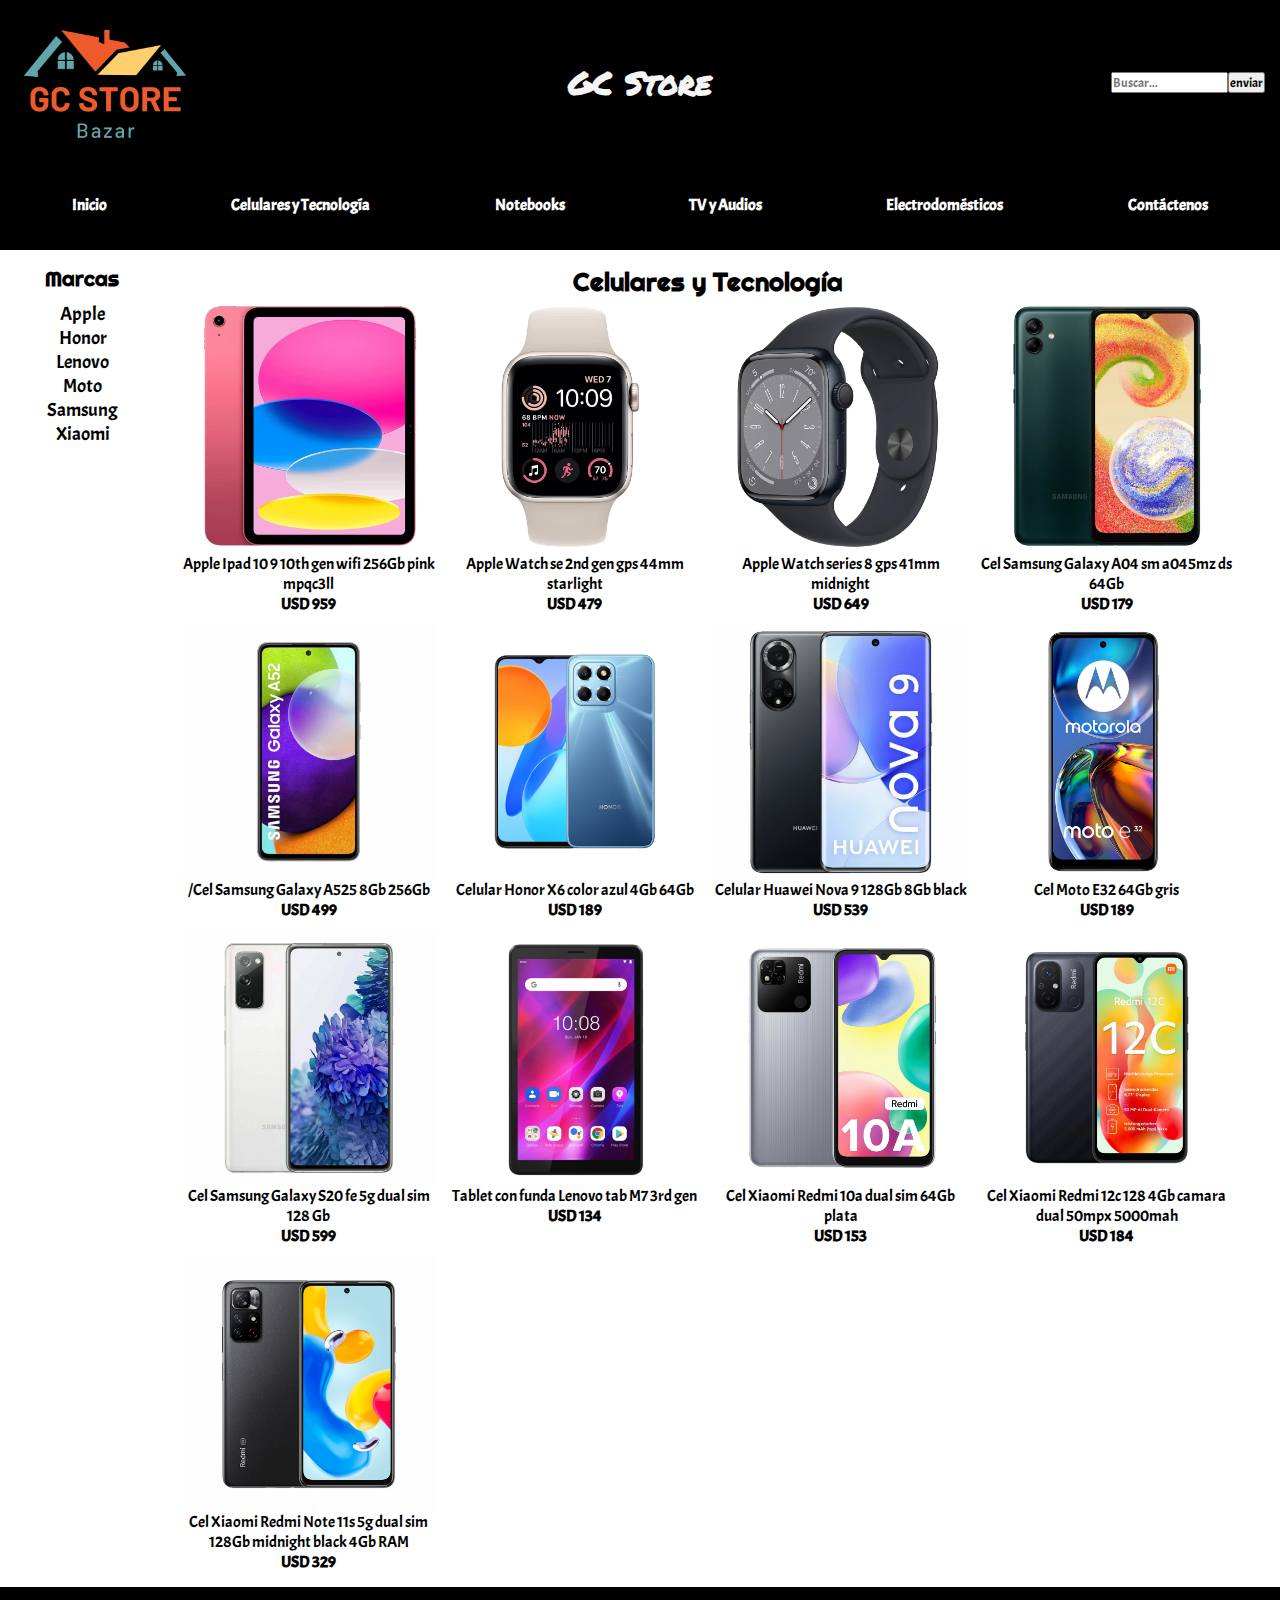
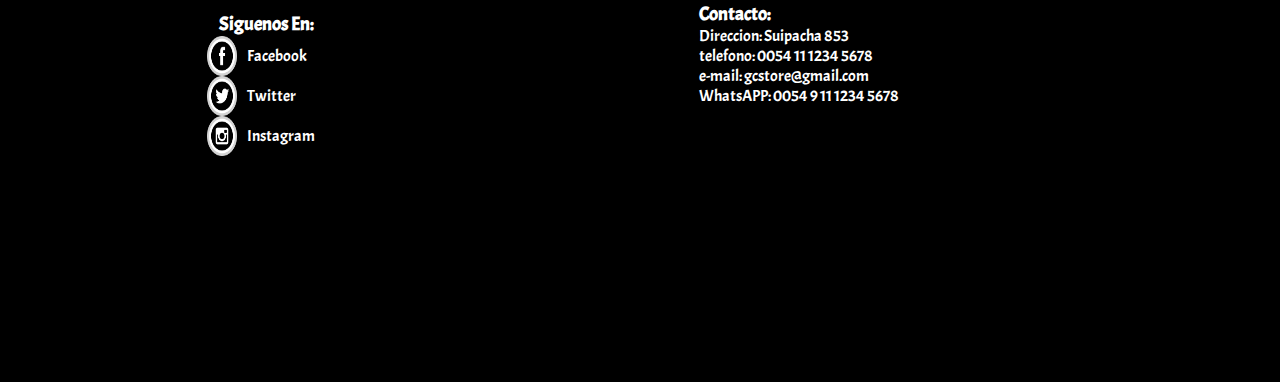
==== pages/cel-y-tec.html @ 78a89770 "Se agregan los Title y los meta description a cada pagina" ====
<!DOCTYPE html>
<html lang="en">

<head>
    <meta charset="UTF-8">
    <meta http-equiv="X-UA-Compatible" content="IE=edge">
    <meta name="viewport" content="width=device-width, initial-scale=1.0">
    <title>GC Store - Celulares y Tecnología para todos los gustos</title>
    <meta name="description" content="Contamos con un amplio catalogo de celulares, Tablets y Smart Watch. Enviamos a todo el País. Tecnología con garantía.">
    <link rel="stylesheet" href="../css/styles.css">
    <link href="https://unpkg.com/aos@2.3.1/dist/aos.css" rel="stylesheet">
</head>

<body>
    <header class="header">
        <figure >
            <img class="header__logo" src="../img/logo-gcstore.png" alt="Logo GC Store">
        </figure>
        <div class="header__titulo-principal">
            <h1>GC Store</h1>
        </div>
        <form class="header__form" action="">
            <input class="header__form-search" type="search" placeholder="Buscar...">
            <input class="header__form-submit-search" type="submit" value="enviar">
        </form>
        <nav class="header__nav">
            <ul class="header__nav-list-nav">
                <li><a href="../index.html">Inicio</a></li>
                <li><a href="./cel-y-tec.html">Celulares y Tecnología</a></li>
                <li><a href="./notebooks.html">Notebooks</a></li>
                <li><a href="./tv-audio-video.html">TV y Audios</a></li>
                <li><a href="./electrodomesticos.html">Electrodomésticos</a></li>
                <li><a href="./contactenos.html">Contáctenos</a></li>
            </ul>
        </nav>
    </header>

    <main class="main-pages">
        <section class="main-pages__marcas">
            <h2 class="main-pages__marcas-h2">Marcas</h2>
            <ul class="main-pages__marcas-items">
                <li>Apple</li>
                <li>Honor</li>
                <li>Lenovo</li>
                <li>Moto</li>
                <li>Samsung</li>
                <li>Xiaomi</li>
            </ul>
        </section>
        <section class="main-pages__productos">
            <h2 class="main-pages__productos-h2">Celulares y Tecnología</h2>
            <div class="main-pages__productos-contenedor-figuras">
                <div class="ofertas-seccion__tarjeta">
                    <img src="../img/cel-tecno/apple-ipad-10-9-10th-gen-wifi-256gb-pink-mpqc3ll-a-apple-ipad-10-9-10th-gen-wifi-256gb-pink-mpqc3ll-a-959.webp"
                        alt="apple-ipad-10-9-10th-gen-wifi-256gb-pink-mpqc3ll">
                    <p>Apple Ipad 10 9 10th gen wifi 256Gb pink mpqc3ll</p>
                    <p><strong>USD 959</strong></p>
                </div>
                <div class="ofertas-seccion__tarjeta">
                    <img src="../img/cel-tecno/apple-watch-se-2nd-gen-gps-44mm-starlight-aluminum-case-mnte3lla-apple-watch-se-2nd-gen-gps-44mm-starlight-aluminum-case-mnte3lla-479.webp"
                        alt="apple-watch-se-2nd-gen-gps-44mm-starlight">
                    <p>Apple Watch se 2nd gen gps 44mm starlight</p>
                    <p><strong>USD 479</strong></p>
                </div>
                <div class="ofertas-seccion__tarjeta">
                    <img src="../img/cel-tecno/apple-watch-series-8-gps-41mm-midnight-aluminum-case-mnu73-mnu83-apple-watch-series-8-gps-41mm-midnight-aluminum-case-mnu73-mnu83-649.webp"
                        alt="apple-watch-series-8-gps-41mm-midnight">
                    <p>Apple Watch series 8 gps 41mm midnight</p>
                    <p><strong>USD 649</strong></p>
                </div>
                <div class="ofertas-seccion__tarjeta">
                    <img src="../img/cel-tecno/cel-samsung-galaxy-a04-sm-a045mz-ds-64gb-green-cel-samsung-galaxy-a04-sm-a045mz-ds-64gb-green-179.webp"
                        alt="cel-samsung-galaxy-a04-sm-a045mz-ds-64gb">
                    <p>Cel Samsung Galaxy A04 sm a045mz ds 64Gb</p>
                    <p><strong>USD 179</strong></p>
                </div>
                <div class="ofertas-seccion__tarjeta">
                    <img src="../img/cel-tecno/cel-samsung-galaxy-a525-8gb-256gb-ds-white-cel-samsung-galaxy-a525-8gb-256gb-ds-white-499.webp"
                        alt="/cel-samsung-galaxy-a525-8gb-256gb">
                    <p>/Cel Samsung Galaxy A525 8Gb 256Gb</p>
                    <p><strong>USD 499</strong></p>
                </div>
                <div class="ofertas-seccion__tarjeta">
                    <img src="../img/cel-tecno/celular-honor-x6-color-azul-4gb-64gb-celular-honor-x6-color-azul-4gb-64gb-189.webp"
                        alt="celular-honor-x6-color-azul-4gb-64gb">
                    <p>Celular Honor X6 color azul 4Gb 64Gb</p>
                    <p><strong>USD 189</strong></p>
                </div>
                <div class="ofertas-seccion__tarjeta">
                    <img src="../img/cel-tecno/celular-huawei-nova-9-128gb-8gb-black-celular-huawei-nova-9-128gb-8gb-black-539.webp"
                        alt="celular-huawei-nova-9-128gb-8gb-black">
                    <p>Celular Huawei Nova 9 128Gb 8Gb black</p>
                    <p><strong>USD 539</strong></p>
                </div>
                <div class="ofertas-seccion__tarjeta">
                    <img src="../img/cel-tecno/moto-e32-64-gb-gris-4-gb-ram-moto-e32-64-gb-gris-4-gb-ram-189.webp"
                        alt="moto-e32-64-gb-gris">
                    <p>Cel Moto E32 64Gb gris</p>
                    <p><strong>USD 189</strong></p>
                </div>
                <div class="ofertas-seccion__tarjeta">
                    <img src="../img/cel-tecno/samsung-galaxy-s20-fe-5g-dual-sim-128-gb-cloud-white-6-gb-ram-samsung-galaxy-s20-fe-5g-dual-sim-128-gb-cloud-white-6-gb-ram-599.webp"
                        alt="samsung-galaxy-s20-fe-5g-dual-sim-128-gb">
                    <p>Cel Samsung Galaxy S20 fe 5g dual sim 128 Gb</p>
                    <p><strong>USD 599</strong></p>
                </div>
                <div class="ofertas-seccion__tarjeta">
                    <img src="../img/cel-tecno/tablet-con-funda-lenovo-tab-m7-3rd-gen-tb-7306f-7-32gb-iron-gray-2gb-tablet-con-funda-lenovo-tab-m7-3rd-gen-tb-7306f-7-32gb-iron-gray-2gb-134.webp"
                        alt="tablet-con-funda-lenovo-tab-m7-3rd-gen">
                    <p>Tablet con funda Lenovo tab M7 3rd gen</p>
                    <p><strong>USD 134</strong></p>
                </div>
                <div class="ofertas-seccion__tarjeta">
                    <img src="../img/cel-tecno/xiaomi-redmi-10a-dual-sim-64-gb-plata-cromada-3-gb-ram-xiaomi-redmi-10a-dual-sim-64-gb-plata-cromada-3-gb-ram-153.webp"
                        alt="xiaomi-redmi-10a-dual-sim-64-gb-plata">
                    <p>Cel Xiaomi Redmi 10a dual sim 64Gb plata</p>
                    <p><strong>USD 153</strong></p>
                </div>
                <div class="ofertas-seccion__tarjeta">
                    <img src="../img/cel-tecno/xiaomi-redmi-12c-128-4-gb-camara-dual-50-mpx-5000-mah-gris-xiaomi-redmi-12c-128-4-gb-camara-dual-50-mpx-5000-mah-gris-184.jpg"
                        alt="xiaomi-redmi-12c-128-4-gb-camara-dual-50-mpx-5000-mah">
                    <p>Cel Xiaomi Redmi 12c 128 4Gb camara dual 50mpx 5000mah</p>
                    <p><strong>USD 184</strong></p>
                </div>
                <div class="ofertas-seccion__tarjeta">
                    <img src="../img/cel-tecno/xiaomi-redmi-note-11s-5g-dual-sim-128-gb-midnight-black-4-gb-ram-xiaomi-redmi-note-11s-5g-dual-sim-128-gb-midnight-black-4-gb-ram-329.webp"
                        alt="xiaomi-redmi-note-11s-5g-dual-sim-128-gb-midnight-black-4-gb-ram">
                    <p>Cel Xiaomi Redmi Note 11s 5g dual sim 128Gb midnight black 4Gb RAM</p>
                    <p><strong>USD 329</strong></p>
                </div>
            </div>
        </section>
    </main>

    <footer class="footer">
        <div class="footer__contenedor-redes">
            <h3>Siguenos En:</h3>
            <ul>
                <li><img src="../img/fb_icon-icons.com_65434.png" alt="facebook-icon"><a href="">Facebook</a></li>
                <li><img src="../img/social_media_logo_twitter_icon-icons.com_59061.png" alt="facebook-icon"><a
                        href="">Twitter</a></li>
                <li><img src="../img/social_media_logo_instagram_icon-icons.com_59062.png" alt="facebook-icon"><a
                        href="">Instagram</a></li>
            </ul>
        </div>

        <div class="footer__contacto">
            <h3>Contacto:</h3>
            <div class="footer__contacto__contenedor">
                <ul>
                    <li>Direccion: Suipacha 853</li>
                    <li>telefono: 0054 11 1234 5678 </li>
                    <li>e-mail: gcstore@gmail.com</li>
                    <li>WhatsAPP: 0054 9 11 1234 5678 </li>
                </ul>
                <iframe class="footer__contacto-iframe-gmaps"
                    src="https://www.google.com/maps/embed?pb=!1m18!1m12!1m3!1d11045.826780831363!2d-58.38901411533874!3d-34.60557881953259!2m3!1f0!2f0!3f0!3m2!1i1024!2i768!4f13.1!3m3!1m2!1s0x95bccac9b6e2e197%3A0x750fd7bfead405ed!2sSuipacha%20853%2C%20C1008AAQ%20CABA%2C%20Argentina!5e0!3m2!1ses-419!2suy!4v1678734694601!5m2!1ses-419!2suy"
                    width="600" height="450" style="border:0;" allowfullscreen="" loading="lazy"
                    referrerpolicy="no-referrer-when-downgrade"></iframe>
            </div>
        </div>

    </footer>
    <script src="https://unpkg.com/aos@2.3.1/dist/aos.js"></script>
    <script>
        AOS.init();
    </script>
</body>

</html>
---- css/styles.css ----
* {
  margin: 0;
  padding: 0;
  box-sizing: border-box;
  /* toda la caja con el padding y el borde forma parte de ese 100% */
}

a {
  text-decoration: none;
}

ul,
ol {
  list-style-type: none;
}

@font-face {
  font-family: "acme";
  src: url("../fonts/Acme/Acme-Regular.ttf");
}
@font-face {
  font-family: "permanentmaker";
  src: url("../fonts/Permanent_Marker/PermanentMarker-Regular.ttf");
}
@font-face {
  font-family: "righteos";
  src: url("../fonts/Righteous/Righteous-Regular.ttf");
}
* {
  font-family: "acme", "Lucida Sans Regular", "Lucida Grande", "Lucida Sans Unicode", Geneva, Verdana, sans-serif;
}

.header {
  background-color: rgb(0, 0, 0);
  padding-top: 15px;
  padding-left: 15px;
  padding-right: 15px;
  color: whitesmoke;
  /* padding-bottom: none; */
}
.header__titulo-principal h1 {
  color: whitesmoke;
  font-family: permanentmaker, "Lucida Sans Regular", "Lucida Grande", "Lucida Sans Unicode", Geneva, Verdana, sans-serif;
  font-size: 2rem;
  text-align: center;
}
.header__logo {
  display: none;
}
.header__nav-list-nav {
  display: flex;
  flex-direction: column;
  gap: 10px;
}
.header__nav-list-nav li {
  font-weight: bold;
  font-size: 1.2;
  text-align: center;
}
.header__nav-list-nav li a {
  text-decoration: none;
  color: white;
}
.header__form {
  display: none;
}

@media (min-width: 576px) {
  .header {
    display: grid;
    grid-template-columns: 1fr 1fr 1fr;
    grid-template-rows: 15vh 10vh;
    grid-gap: 10px;
    align-items: center;
  }
  .header__logo {
    display: block;
    width: 20vh;
  }
  .header__form {
    display: flex;
    flex-direction: row;
    justify-content: end;
    align-items: center;
  }
  .header__nav-list-nav {
    display: flex;
    flex-direction: row;
    justify-content: space-around;
  }
  .header__nav {
    grid-column: span 3;
  }
}
.footer {
  display: flex;
  flex-direction: column;
  flex-wrap: wrap;
  justify-content: space-around;
  background-color: black;
  padding: 15px;
}
.footer__contacto {
  display: flex;
  flex-direction: column;
  color: white;
  text-align: left;
}
.footer__contacto-h3 {
  text-align: center;
}
.footer__contacto-contenedor {
  display: flex;
  flex-direction: column;
  color: white;
  align-items: center;
  /* gap: 20px; */
}
.footer__contacto-iframe-gmaps {
  width: 80vw;
  height: 80vw;
  padding: 20px;
  align-items: center;
}
.footer__contenedor-redes {
  display: flex;
  flex-direction: column;
  padding: 10px;
  align-items: center;
}
.footer__contenedor-redes li {
  display: flex;
  flex-direction: row;
}
.footer__contenedor-redes li a {
  color: white;
  padding: 10px;
  text-decoration: none;
}
.footer__contenedor-redes h3 {
  color: white;
}
.footer__contenedor-redes img {
  width: 30px;
}

@media (min-width: 576px) {
  .footer {
    display: flex;
    flex-direction: row;
  }
  .footer__contacto-iframe-gmaps {
    width: 30vw;
    height: 20vw;
    padding: 20px;
    align-items: center;
  }
}
.ofertas-seccion__tarjeta {
  display: flex;
  flex-direction: column;
  justify-content: center;
  text-align: center;
}
.ofertas-seccion__tarjeta p {
  width: 60vw;
}
.ofertas-seccion__tarjeta img {
  width: 60vw;
}

@media (min-width: 576px) {
  .ofertas-seccion__tarjeta p {
    width: 30vw;
  }
  .ofertas-seccion__tarjeta img {
    width: 30vw;
  }
}
@media (min-width: 800px) {
  .ofertas-seccion__tarjeta p {
    width: 20vw;
  }
  .ofertas-seccion__tarjeta img {
    width: 20vw;
  }
}
/*----------------------------------------------BODY INDEX hasta 576px------------------------------------------------------ */
.main {
  padding: 15px;
}
.main__ofertas-section-h2 {
  font-family: righteos, "Lucida Sans Regular", "Lucida Grande", "Lucida Sans Unicode", Geneva, Verdana, sans-serif;
  text-align: center;
  justify-content: center;
  font-size: 1.5rem;
}
.main__ofertas-section__contenedor-fig-index {
  display: flex;
  flex-direction: column;
  /* justify-content: space-around; */
  align-items: center;
  gap: 10px;
  /*background-color: blue;*/
}
.main__nuestra-empresa {
  display: flex;
  flex-flow: column;
  align-items: center;
}
.main__nuestra-empresa h2 {
  font-family: righteos, "Lucida Sans Regular", "Lucida Grande", "Lucida Sans Unicode", Geneva, Verdana, sans-serif;
  padding-top: 10px;
  text-align: center;
  font-size: 1.5rem;
}
.main__nuestra-empresa p {
  width: 80vw;
}
.main__nuestra-empresa figure img {
  width: 80vw;
}

/*----------------------------------------------BODY INDEX de 576px hasta 800px------------------------------------------------------ */
@media (min-width: 576px) {
  .main__ofertas-section__contenedor-fig-index {
    display: grid;
    grid-template-areas: "ofertas-seccion__tarjeta ofertas-seccion__tarjeta" "ofertas-seccion__tarjeta ofertas-seccion__tarjeta";
    align-items: baseline;
    justify-content: center;
  }
}
/*----------------------------------------------BODY INDEX mas de 800px------------------------------------------------------ */
@media (min-width: 800px) {
  .main__ofertas-section__contenedor-fig-index {
    display: grid;
    grid-template-areas: "ofertas-seccion__tarjeta ofertas-seccion__tarjeta ofertas-seccion__tarjeta ofertas-seccion__tarjet";
    align-items: baseline;
    justify-content: center;
    padding-top: 10px;
  }
}
.main-pages {
  padding: 15px;
}
.main-pages__marcas {
  display: none;
}
.main-pages__marcas-h2 {
  font-family: righteos, "Lucida Sans Regular", "Lucida Grande", "Lucida Sans Unicode", Geneva, Verdana, sans-serif;
  text-align: center;
  font-size: 1.3rem;
}
.main-pages__marcas-items {
  text-align: center;
  padding: 0px;
  font-size: 1.2rem;
}
.main-pages__productos-h2 {
  font-family: righteos, "Lucida Sans Regular", "Lucida Grande", "Lucida Sans Unicode", Geneva, Verdana, sans-serif;
  text-align: center;
  font-size: 1.6rem;
}
.main-pages__productos-contenedor-figuras {
  display: flex;
  flex-direction: column;
  align-items: center;
  gap: 10px;
  /*background-color: blue;*/
}

@media (min-width: 576px) {
  .main-pages {
    display: grid;
    grid-template-areas: "main-pages__marcas main-pages__productos";
  }
  .main-pages__marcas {
    display: flex;
    flex-direction: column;
    align-items: center;
    gap: 10px;
    /*background-color: blue;*/
  }
  .main-pages__productos-contenedor-figuras {
    display: grid;
    grid-template-areas: "ofertas-seccion__tarjeta ofertas-seccion__tarjeta" "ofertas-seccion__tarjeta ofertas-seccion__tarjeta";
    align-items: baseline;
    justify-content: center;
  }
}
@media (min-width: 800px) {
  .main-pages__productos-contenedor-figuras {
    display: grid;
    grid-template-areas: "ofertas-seccion__tarjeta ofertas-seccion__tarjeta ofertas-seccion__tarjeta ofertas-seccion__tarjeta";
    align-items: baseline;
    justify-content: center;
  }
}
/*---------------------------------------BODY PAGE CONTACTENOS hasta 576px------------------------------------------- */
.main-contactenos {
  padding: 15px;
  display: flex;
  flex-direction: column;
  align-items: center;
}
.main-contactenos-h2 {
  font-family: righteos, "Lucida Sans Regular", "Lucida Grande", "Lucida Sans Unicode", Geneva, Verdana, sans-serif;
  text-align: center;
  font-size: 1.6rem;
}
.main-contactenos-form {
  gap: 10px;
  width: 60vw;
  border-radius: 20px;
  background-color: rgba(0, 0, 0, 0.2);
}
.main-contactenos-form-nombre-usuario {
  display: flex;
  flex-direction: row;
  padding: 10px;
  flex-wrap: wrap;
}
.main-contactenos-form-nombre-usuario input {
  max-width: 100%;
  width: 100%;
}
.main-contactenos-form-email-usuario {
  display: flex;
  flex-direction: row;
  padding: 10px;
  flex-wrap: wrap;
}
.main-contactenos-form-email-usuario input {
  max-width: 100%;
  width: 100%;
}
.main-contactenos-form-motivo-mensaje {
  display: flex;
  flex-direction: row;
  padding: 10px;
  flex-wrap: wrap;
}
.main-contactenos-form-mensaje-usuario {
  display: flex;
  flex-direction: row;
  flex-wrap: wrap;
  padding: 10px;
}
.main-contactenos-form-mensaje-usuario textarea {
  min-height: 100px;
  max-height: 200px;
  max-width: 100%;
  width: 100%;
}
.main-contactenos-form-sumit-reset {
  display: flex;
  flex-direction: row;
  padding: 10px;
  justify-content: space-around;
  flex-wrap: wrap;
}

@media (min-width: 800px) {
  /* -----------------------------------BODY PAGE CONTACTENOS------------------------------------------------ */
  .main__contactenos-form {
    gap: 10px;
    width: 40vw;
    border-radius: 20px;
    background-color: rgba(0, 0, 0, 0.2);
  }
}

/*# sourceMappingURL=styles.css.map */
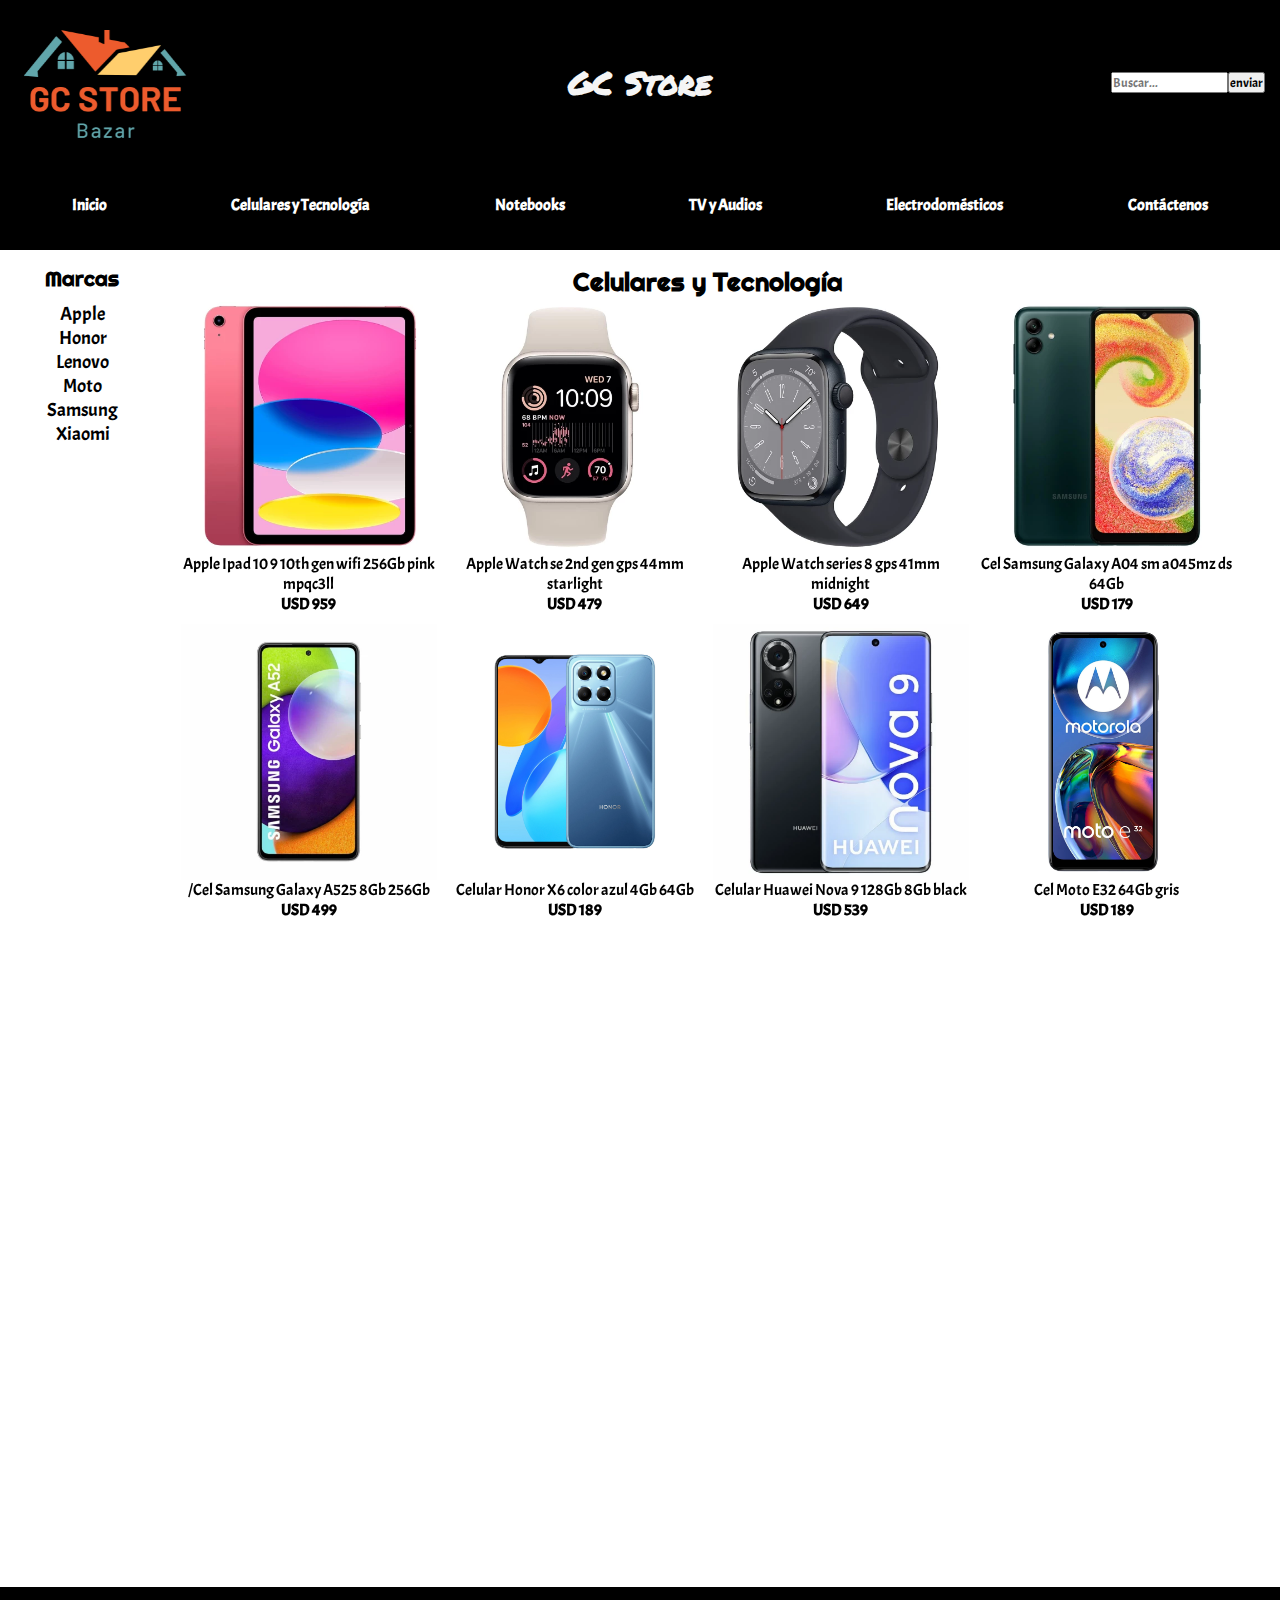
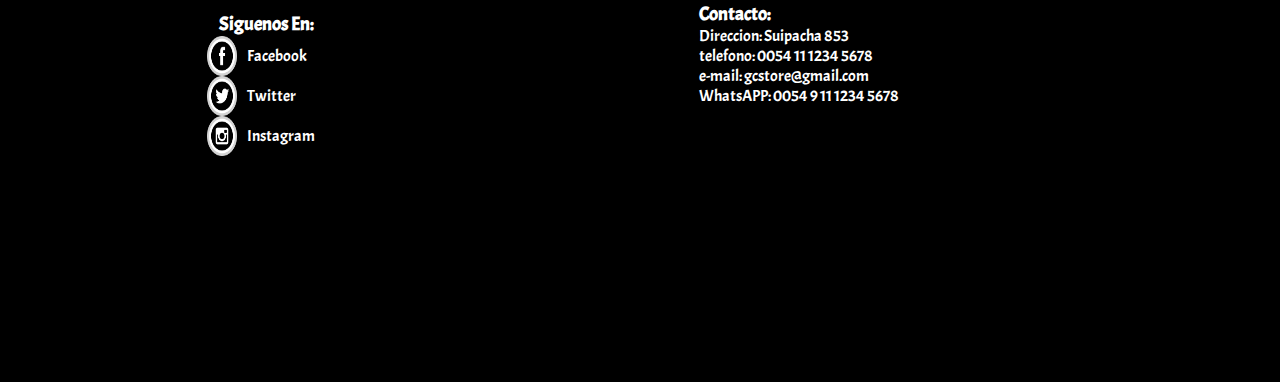
==== commit 3c16711c: "Agrego animaciones en las cards y el logo de las paginas" ====
--- a/pages/cel-y-tec.html
+++ b/pages/cel-y-tec.html
@@ -14,7 +14,8 @@
 <body>
     <header class="header">
         <figure >
-            <img class="header__logo" src="../img/logo-gcstore.png" alt="Logo GC Store">
+            <img data-aos="flip-left" data-aos-easing="ease-out-cubic" data-aos-duration="2000" class="header__logo"
+            src="../img/logo-gcstore.png" alt="Logo GC Store">
         </figure>
         <div class="header__titulo-principal">
             <h1>GC Store</h1>
@@ -50,79 +51,79 @@
         <section class="main-pages__productos">
             <h2 class="main-pages__productos-h2">Celulares y Tecnología</h2>
             <div class="main-pages__productos-contenedor-figuras">
-                <div class="ofertas-seccion__tarjeta">
+                <div data-aos="zoom-in" class="ofertas-seccion__tarjeta">
                     <img src="../img/cel-tecno/apple-ipad-10-9-10th-gen-wifi-256gb-pink-mpqc3ll-a-apple-ipad-10-9-10th-gen-wifi-256gb-pink-mpqc3ll-a-959.webp"
                         alt="apple-ipad-10-9-10th-gen-wifi-256gb-pink-mpqc3ll">
                     <p>Apple Ipad 10 9 10th gen wifi 256Gb pink mpqc3ll</p>
                     <p><strong>USD 959</strong></p>
                 </div>
-                <div class="ofertas-seccion__tarjeta">
+                <div data-aos="zoom-in" class="ofertas-seccion__tarjeta">
                     <img src="../img/cel-tecno/apple-watch-se-2nd-gen-gps-44mm-starlight-aluminum-case-mnte3lla-apple-watch-se-2nd-gen-gps-44mm-starlight-aluminum-case-mnte3lla-479.webp"
                         alt="apple-watch-se-2nd-gen-gps-44mm-starlight">
                     <p>Apple Watch se 2nd gen gps 44mm starlight</p>
                     <p><strong>USD 479</strong></p>
                 </div>
-                <div class="ofertas-seccion__tarjeta">
+                <div data-aos="zoom-in" class="ofertas-seccion__tarjeta">
                     <img src="../img/cel-tecno/apple-watch-series-8-gps-41mm-midnight-aluminum-case-mnu73-mnu83-apple-watch-series-8-gps-41mm-midnight-aluminum-case-mnu73-mnu83-649.webp"
                         alt="apple-watch-series-8-gps-41mm-midnight">
                     <p>Apple Watch series 8 gps 41mm midnight</p>
                     <p><strong>USD 649</strong></p>
                 </div>
-                <div class="ofertas-seccion__tarjeta">
+                <div data-aos="zoom-in" class="ofertas-seccion__tarjeta">
                     <img src="../img/cel-tecno/cel-samsung-galaxy-a04-sm-a045mz-ds-64gb-green-cel-samsung-galaxy-a04-sm-a045mz-ds-64gb-green-179.webp"
                         alt="cel-samsung-galaxy-a04-sm-a045mz-ds-64gb">
                     <p>Cel Samsung Galaxy A04 sm a045mz ds 64Gb</p>
                     <p><strong>USD 179</strong></p>
                 </div>
-                <div class="ofertas-seccion__tarjeta">
+                <div data-aos="zoom-in" class="ofertas-seccion__tarjeta">
                     <img src="../img/cel-tecno/cel-samsung-galaxy-a525-8gb-256gb-ds-white-cel-samsung-galaxy-a525-8gb-256gb-ds-white-499.webp"
                         alt="/cel-samsung-galaxy-a525-8gb-256gb">
                     <p>/Cel Samsung Galaxy A525 8Gb 256Gb</p>
                     <p><strong>USD 499</strong></p>
                 </div>
-                <div class="ofertas-seccion__tarjeta">
+                <div data-aos="zoom-in" class="ofertas-seccion__tarjeta">
                     <img src="../img/cel-tecno/celular-honor-x6-color-azul-4gb-64gb-celular-honor-x6-color-azul-4gb-64gb-189.webp"
                         alt="celular-honor-x6-color-azul-4gb-64gb">
                     <p>Celular Honor X6 color azul 4Gb 64Gb</p>
                     <p><strong>USD 189</strong></p>
                 </div>
-                <div class="ofertas-seccion__tarjeta">
+                <div data-aos="zoom-in" class="ofertas-seccion__tarjeta">
                     <img src="../img/cel-tecno/celular-huawei-nova-9-128gb-8gb-black-celular-huawei-nova-9-128gb-8gb-black-539.webp"
                         alt="celular-huawei-nova-9-128gb-8gb-black">
                     <p>Celular Huawei Nova 9 128Gb 8Gb black</p>
                     <p><strong>USD 539</strong></p>
                 </div>
-                <div class="ofertas-seccion__tarjeta">
+                <div data-aos="zoom-in" class="ofertas-seccion__tarjeta">
                     <img src="../img/cel-tecno/moto-e32-64-gb-gris-4-gb-ram-moto-e32-64-gb-gris-4-gb-ram-189.webp"
                         alt="moto-e32-64-gb-gris">
                     <p>Cel Moto E32 64Gb gris</p>
                     <p><strong>USD 189</strong></p>
                 </div>
-                <div class="ofertas-seccion__tarjeta">
+                <div data-aos="zoom-in" class="ofertas-seccion__tarjeta">
                     <img src="../img/cel-tecno/samsung-galaxy-s20-fe-5g-dual-sim-128-gb-cloud-white-6-gb-ram-samsung-galaxy-s20-fe-5g-dual-sim-128-gb-cloud-white-6-gb-ram-599.webp"
                         alt="samsung-galaxy-s20-fe-5g-dual-sim-128-gb">
                     <p>Cel Samsung Galaxy S20 fe 5g dual sim 128 Gb</p>
                     <p><strong>USD 599</strong></p>
                 </div>
-                <div class="ofertas-seccion__tarjeta">
+                <div data-aos="zoom-in" class="ofertas-seccion__tarjeta">
                     <img src="../img/cel-tecno/tablet-con-funda-lenovo-tab-m7-3rd-gen-tb-7306f-7-32gb-iron-gray-2gb-tablet-con-funda-lenovo-tab-m7-3rd-gen-tb-7306f-7-32gb-iron-gray-2gb-134.webp"
                         alt="tablet-con-funda-lenovo-tab-m7-3rd-gen">
                     <p>Tablet con funda Lenovo tab M7 3rd gen</p>
                     <p><strong>USD 134</strong></p>
                 </div>
-                <div class="ofertas-seccion__tarjeta">
+                <div data-aos="zoom-in" class="ofertas-seccion__tarjeta">
                     <img src="../img/cel-tecno/xiaomi-redmi-10a-dual-sim-64-gb-plata-cromada-3-gb-ram-xiaomi-redmi-10a-dual-sim-64-gb-plata-cromada-3-gb-ram-153.webp"
                         alt="xiaomi-redmi-10a-dual-sim-64-gb-plata">
                     <p>Cel Xiaomi Redmi 10a dual sim 64Gb plata</p>
                     <p><strong>USD 153</strong></p>
                 </div>
-                <div class="ofertas-seccion__tarjeta">
+                <div data-aos="zoom-in" class="ofertas-seccion__tarjeta">
                     <img src="../img/cel-tecno/xiaomi-redmi-12c-128-4-gb-camara-dual-50-mpx-5000-mah-gris-xiaomi-redmi-12c-128-4-gb-camara-dual-50-mpx-5000-mah-gris-184.jpg"
                         alt="xiaomi-redmi-12c-128-4-gb-camara-dual-50-mpx-5000-mah">
                     <p>Cel Xiaomi Redmi 12c 128 4Gb camara dual 50mpx 5000mah</p>
                     <p><strong>USD 184</strong></p>
                 </div>
-                <div class="ofertas-seccion__tarjeta">
+                <div data-aos="zoom-in" class="ofertas-seccion__tarjeta">
                     <img src="../img/cel-tecno/xiaomi-redmi-note-11s-5g-dual-sim-128-gb-midnight-black-4-gb-ram-xiaomi-redmi-note-11s-5g-dual-sim-128-gb-midnight-black-4-gb-ram-329.webp"
                         alt="xiaomi-redmi-note-11s-5g-dual-sim-128-gb-midnight-black-4-gb-ram">
                     <p>Cel Xiaomi Redmi Note 11s 5g dual sim 128Gb midnight black 4Gb RAM</p>
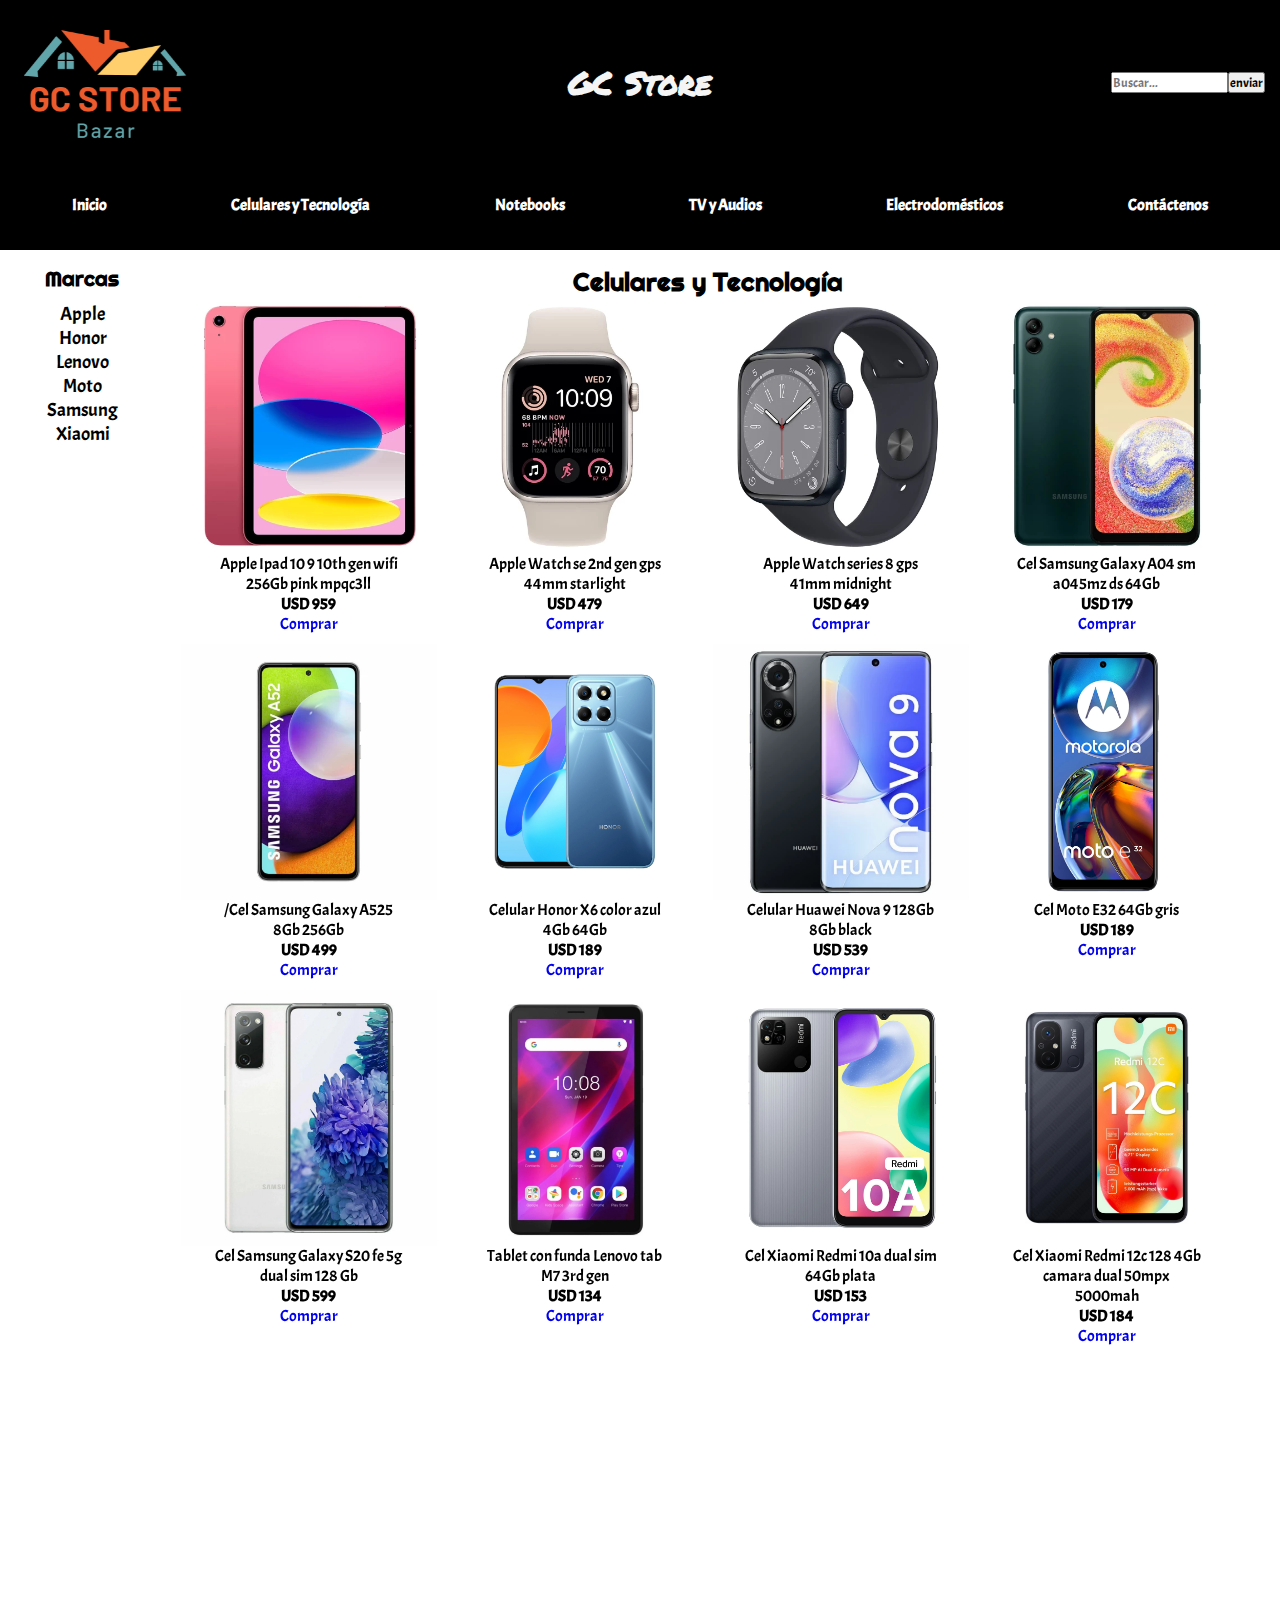
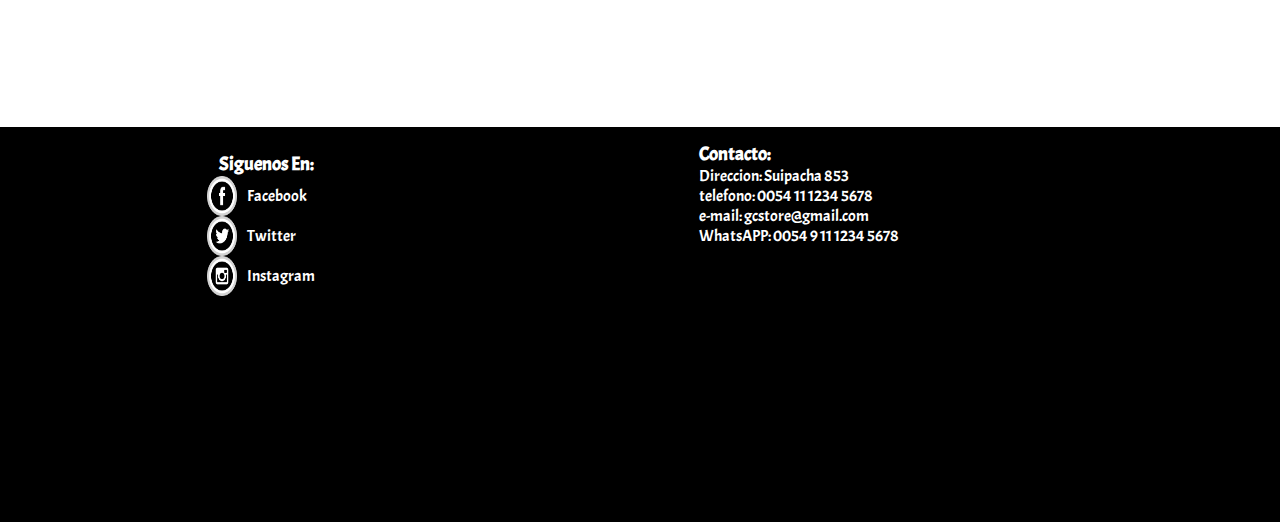
==== commit 9930ec78: "Perfecciono apariencia de la pagina agrego botones de comprar, sombra,etc" ====
--- a/pages/cel-y-tec.html
+++ b/pages/cel-y-tec.html
@@ -6,16 +6,19 @@
     <meta http-equiv="X-UA-Compatible" content="IE=edge">
     <meta name="viewport" content="width=device-width, initial-scale=1.0">
     <title>GC Store - Celulares y Tecnología para todos los gustos</title>
-    <meta name="description" content="Contamos con un amplio catalogo de celulares, Tablets y Smart Watch. Enviamos a todo el País. Tecnología con garantía.">
+    <meta name="description"
+        content="Contamos con un amplio catalogo de celulares, Tablets y Smart Watch. Enviamos a todo el País. Tecnología con garantía.">
+    <link href="https://cdn.jsdelivr.net/npm/bootstrap@5.3.0-alpha3/dist/css/bootstrap.min.css" rel="stylesheet"
+        integrity="sha384-KK94CHFLLe+nY2dmCWGMq91rCGa5gtU4mk92HdvYe+M/SXH301p5ILy+dN9+nJOZ" crossorigin="anonymous">
     <link rel="stylesheet" href="../css/styles.css">
     <link href="https://unpkg.com/aos@2.3.1/dist/aos.css" rel="stylesheet">
 </head>
 
 <body>
     <header class="header">
-        <figure >
+        <figure>
             <img data-aos="flip-left" data-aos-easing="ease-out-cubic" data-aos-duration="2000" class="header__logo"
-            src="../img/logo-gcstore.png" alt="Logo GC Store">
+                src="../img/logo-gcstore.png" alt="Logo GC Store">
         </figure>
         <div class="header__titulo-principal">
             <h1>GC Store</h1>
@@ -51,83 +54,96 @@
         <section class="main-pages__productos">
             <h2 class="main-pages__productos-h2">Celulares y Tecnología</h2>
             <div class="main-pages__productos-contenedor-figuras">
-                <div data-aos="zoom-in" class="ofertas-seccion__tarjeta">
+                <div data-aos="zoom-in" class="ofertas-seccion__tarjeta shadow-sm p-2">
                     <img src="../img/cel-tecno/apple-ipad-10-9-10th-gen-wifi-256gb-pink-mpqc3ll-a-apple-ipad-10-9-10th-gen-wifi-256gb-pink-mpqc3ll-a-959.webp"
                         alt="apple-ipad-10-9-10th-gen-wifi-256gb-pink-mpqc3ll">
                     <p>Apple Ipad 10 9 10th gen wifi 256Gb pink mpqc3ll</p>
                     <p><strong>USD 959</strong></p>
+                    <a href="#" class="btn btn-secondary">Comprar</a>
                 </div>
-                <div data-aos="zoom-in" class="ofertas-seccion__tarjeta">
+                <div data-aos="zoom-in" class="ofertas-seccion__tarjeta shadow-sm p-2">
                     <img src="../img/cel-tecno/apple-watch-se-2nd-gen-gps-44mm-starlight-aluminum-case-mnte3lla-apple-watch-se-2nd-gen-gps-44mm-starlight-aluminum-case-mnte3lla-479.webp"
                         alt="apple-watch-se-2nd-gen-gps-44mm-starlight">
                     <p>Apple Watch se 2nd gen gps 44mm starlight</p>
                     <p><strong>USD 479</strong></p>
+                    <a href="#" class="btn btn-secondary">Comprar</a>
                 </div>
-                <div data-aos="zoom-in" class="ofertas-seccion__tarjeta">
+                <div data-aos="zoom-in" class="ofertas-seccion__tarjeta shadow-sm p-2">
                     <img src="../img/cel-tecno/apple-watch-series-8-gps-41mm-midnight-aluminum-case-mnu73-mnu83-apple-watch-series-8-gps-41mm-midnight-aluminum-case-mnu73-mnu83-649.webp"
                         alt="apple-watch-series-8-gps-41mm-midnight">
                     <p>Apple Watch series 8 gps 41mm midnight</p>
                     <p><strong>USD 649</strong></p>
+                    <a href="#" class="btn btn-secondary">Comprar</a>
                 </div>
-                <div data-aos="zoom-in" class="ofertas-seccion__tarjeta">
+                <div data-aos="zoom-in" class="ofertas-seccion__tarjeta shadow-sm p-2">
                     <img src="../img/cel-tecno/cel-samsung-galaxy-a04-sm-a045mz-ds-64gb-green-cel-samsung-galaxy-a04-sm-a045mz-ds-64gb-green-179.webp"
                         alt="cel-samsung-galaxy-a04-sm-a045mz-ds-64gb">
                     <p>Cel Samsung Galaxy A04 sm a045mz ds 64Gb</p>
                     <p><strong>USD 179</strong></p>
+                    <a href="#" class="btn btn-secondary">Comprar</a>
                 </div>
-                <div data-aos="zoom-in" class="ofertas-seccion__tarjeta">
+                <div data-aos="zoom-in" class="ofertas-seccion__tarjeta shadow-sm p-2">
                     <img src="../img/cel-tecno/cel-samsung-galaxy-a525-8gb-256gb-ds-white-cel-samsung-galaxy-a525-8gb-256gb-ds-white-499.webp"
                         alt="/cel-samsung-galaxy-a525-8gb-256gb">
                     <p>/Cel Samsung Galaxy A525 8Gb 256Gb</p>
                     <p><strong>USD 499</strong></p>
+                    <a href="#" class="btn btn-secondary">Comprar</a>
                 </div>
-                <div data-aos="zoom-in" class="ofertas-seccion__tarjeta">
+                <div data-aos="zoom-in" class="ofertas-seccion__tarjeta shadow-sm p-2">
                     <img src="../img/cel-tecno/celular-honor-x6-color-azul-4gb-64gb-celular-honor-x6-color-azul-4gb-64gb-189.webp"
                         alt="celular-honor-x6-color-azul-4gb-64gb">
                     <p>Celular Honor X6 color azul 4Gb 64Gb</p>
                     <p><strong>USD 189</strong></p>
+                    <a href="#" class="btn btn-secondary">Comprar</a>
                 </div>
-                <div data-aos="zoom-in" class="ofertas-seccion__tarjeta">
+                <div data-aos="zoom-in" class="ofertas-seccion__tarjeta shadow-sm p-2">
                     <img src="../img/cel-tecno/celular-huawei-nova-9-128gb-8gb-black-celular-huawei-nova-9-128gb-8gb-black-539.webp"
                         alt="celular-huawei-nova-9-128gb-8gb-black">
                     <p>Celular Huawei Nova 9 128Gb 8Gb black</p>
                     <p><strong>USD 539</strong></p>
+                    <a href="#" class="btn btn-secondary">Comprar</a>
                 </div>
-                <div data-aos="zoom-in" class="ofertas-seccion__tarjeta">
+                <div data-aos="zoom-in" class="ofertas-seccion__tarjeta shadow-sm p-2">
                     <img src="../img/cel-tecno/moto-e32-64-gb-gris-4-gb-ram-moto-e32-64-gb-gris-4-gb-ram-189.webp"
                         alt="moto-e32-64-gb-gris">
                     <p>Cel Moto E32 64Gb gris</p>
                     <p><strong>USD 189</strong></p>
+                    <a href="#" class="btn btn-secondary">Comprar</a>
                 </div>
-                <div data-aos="zoom-in" class="ofertas-seccion__tarjeta">
+                <div data-aos="zoom-in" class="ofertas-seccion__tarjeta shadow-sm p-2">
                     <img src="../img/cel-tecno/samsung-galaxy-s20-fe-5g-dual-sim-128-gb-cloud-white-6-gb-ram-samsung-galaxy-s20-fe-5g-dual-sim-128-gb-cloud-white-6-gb-ram-599.webp"
                         alt="samsung-galaxy-s20-fe-5g-dual-sim-128-gb">
                     <p>Cel Samsung Galaxy S20 fe 5g dual sim 128 Gb</p>
                     <p><strong>USD 599</strong></p>
+                    <a href="#" class="btn btn-secondary">Comprar</a>
                 </div>
-                <div data-aos="zoom-in" class="ofertas-seccion__tarjeta">
+                <div data-aos="zoom-in" class="ofertas-seccion__tarjeta shadow-sm p-2">
                     <img src="../img/cel-tecno/tablet-con-funda-lenovo-tab-m7-3rd-gen-tb-7306f-7-32gb-iron-gray-2gb-tablet-con-funda-lenovo-tab-m7-3rd-gen-tb-7306f-7-32gb-iron-gray-2gb-134.webp"
                         alt="tablet-con-funda-lenovo-tab-m7-3rd-gen">
                     <p>Tablet con funda Lenovo tab M7 3rd gen</p>
                     <p><strong>USD 134</strong></p>
+                    <a href="#" class="btn btn-secondary">Comprar</a>
                 </div>
-                <div data-aos="zoom-in" class="ofertas-seccion__tarjeta">
+                <div data-aos="zoom-in" class="ofertas-seccion__tarjeta shadow-sm p-2">
                     <img src="../img/cel-tecno/xiaomi-redmi-10a-dual-sim-64-gb-plata-cromada-3-gb-ram-xiaomi-redmi-10a-dual-sim-64-gb-plata-cromada-3-gb-ram-153.webp"
                         alt="xiaomi-redmi-10a-dual-sim-64-gb-plata">
                     <p>Cel Xiaomi Redmi 10a dual sim 64Gb plata</p>
                     <p><strong>USD 153</strong></p>
+                    <a href="#" class="btn btn-secondary">Comprar</a>
                 </div>
-                <div data-aos="zoom-in" class="ofertas-seccion__tarjeta">
+                <div data-aos="zoom-in" class="ofertas-seccion__tarjeta shadow-sm p-2">
                     <img src="../img/cel-tecno/xiaomi-redmi-12c-128-4-gb-camara-dual-50-mpx-5000-mah-gris-xiaomi-redmi-12c-128-4-gb-camara-dual-50-mpx-5000-mah-gris-184.jpg"
                         alt="xiaomi-redmi-12c-128-4-gb-camara-dual-50-mpx-5000-mah">
                     <p>Cel Xiaomi Redmi 12c 128 4Gb camara dual 50mpx 5000mah</p>
                     <p><strong>USD 184</strong></p>
+                    <a href="#" class="btn btn-secondary">Comprar</a>
                 </div>
-                <div data-aos="zoom-in" class="ofertas-seccion__tarjeta">
+                <div data-aos="zoom-in" class="ofertas-seccion__tarjeta shadow-sm p-2">
                     <img src="../img/cel-tecno/xiaomi-redmi-note-11s-5g-dual-sim-128-gb-midnight-black-4-gb-ram-xiaomi-redmi-note-11s-5g-dual-sim-128-gb-midnight-black-4-gb-ram-329.webp"
                         alt="xiaomi-redmi-note-11s-5g-dual-sim-128-gb-midnight-black-4-gb-ram">
                     <p>Cel Xiaomi Redmi Note 11s 5g dual sim 128Gb midnight black 4Gb RAM</p>
                     <p><strong>USD 329</strong></p>
+                    <a href="#" class="btn btn-secondary">Comprar</a>
                 </div>
             </div>
         </section>
@@ -166,6 +182,9 @@
     <script>
         AOS.init();
     </script>
+    <script src="https://cdn.jsdelivr.net/npm/bootstrap@5.3.0-alpha3/dist/js/bootstrap.bundle.min.js"
+    integrity="sha384-ENjdO4Dr2bkBIFxQpeoTz1HIcje39Wm4jDKdf19U8gI4ddQ3GYNS7NTKfAdVQSZe"
+    crossorigin="anonymous"></script>
 </body>
 
 </html>--- a/css/styles.css
+++ b/css/styles.css
@@ -161,28 +161,38 @@
   flex-direction: column;
   justify-content: center;
   text-align: center;
+  align-items: center;
 }
 .ofertas-seccion__tarjeta p {
-  width: 60vw;
+  width: 50vw;
 }
 .ofertas-seccion__tarjeta img {
   width: 60vw;
 }
+.ofertas-seccion__tarjeta a {
+  width: 30vw;
+}
 
 @media (min-width: 576px) {
   .ofertas-seccion__tarjeta p {
-    width: 30vw;
+    width: 25vw;
   }
   .ofertas-seccion__tarjeta img {
     width: 30vw;
   }
+  .ofertas-seccion__tarjeta a {
+    width: 15vw;
+  }
 }
 @media (min-width: 800px) {
   .ofertas-seccion__tarjeta p {
-    width: 20vw;
+    width: 15vw;
   }
   .ofertas-seccion__tarjeta img {
     width: 20vw;
+  }
+  .ofertas-seccion__tarjeta a {
+    width: 10vw;
   }
 }
 /*----------------------------------------------BODY INDEX hasta 576px------------------------------------------------------ */
@@ -358,6 +368,7 @@
   padding: 10px;
   justify-content: space-around;
   flex-wrap: wrap;
+  border-radius: 10px;
 }
 
 @media (min-width: 800px) {
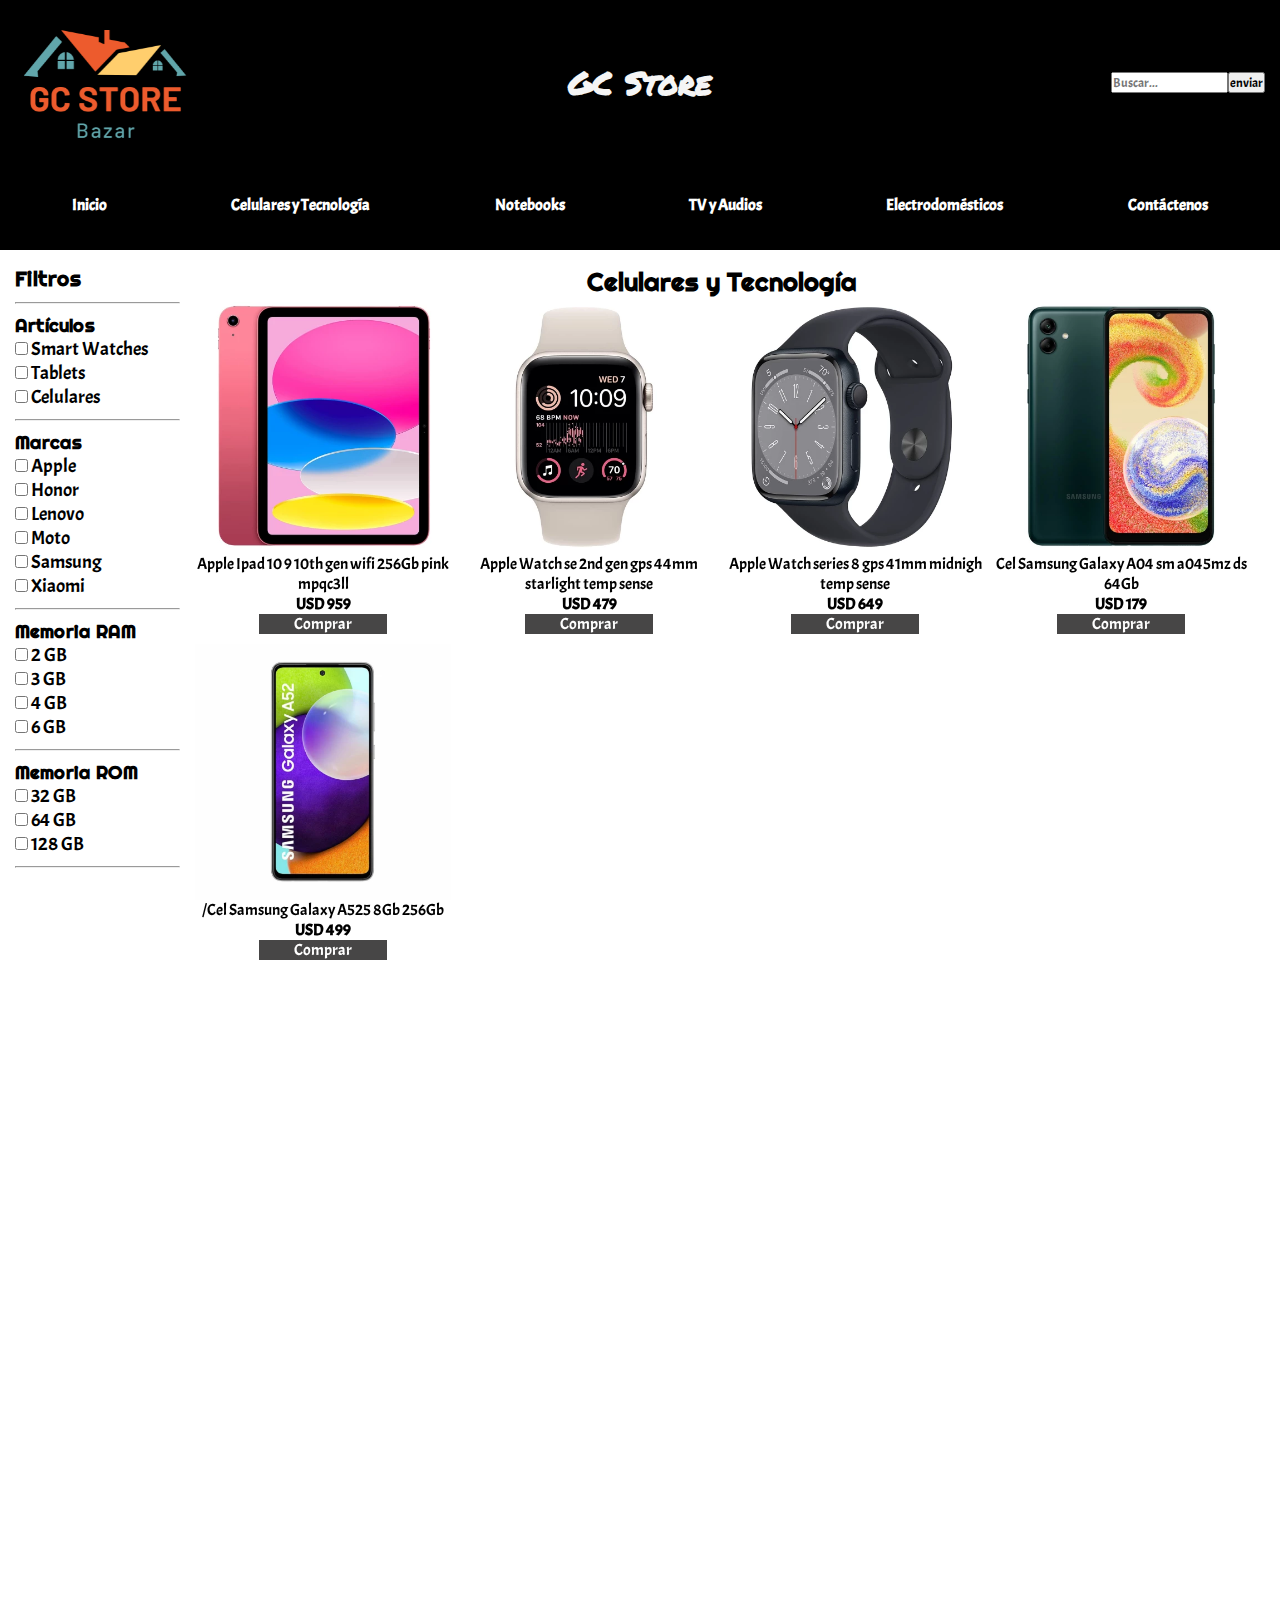
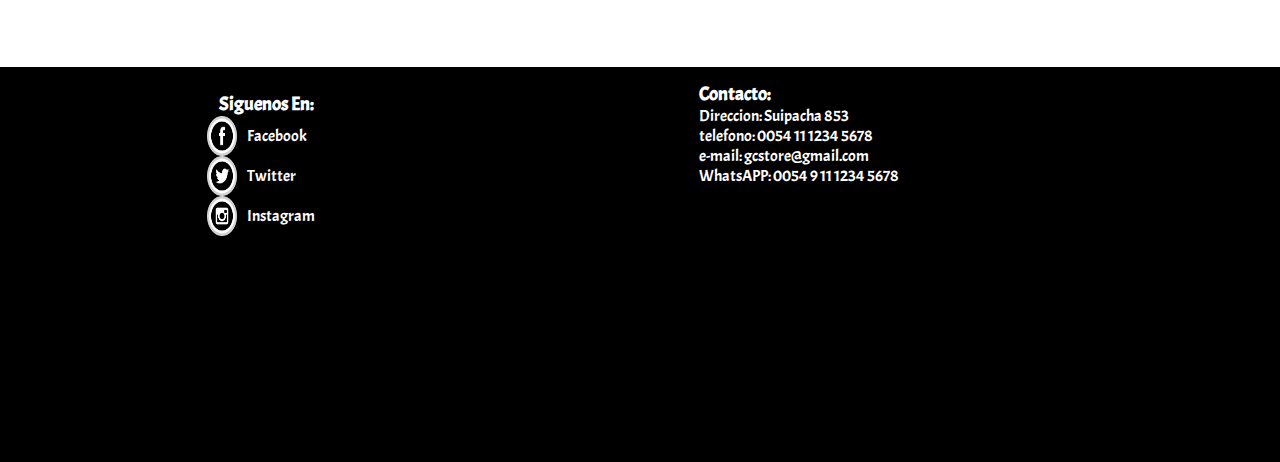
==== commit dc52a0d5: "Agrego botones y perfecciono el sitio" ====
--- a/pages/cel-y-tec.html
+++ b/pages/cel-y-tec.html
@@ -40,110 +40,191 @@
     </header>
 
     <main class="main-pages">
-        <section class="main-pages__marcas">
-            <h2 class="main-pages__marcas-h2">Marcas</h2>
-            <ul class="main-pages__marcas-items">
-                <li>Apple</li>
-                <li>Honor</li>
-                <li>Lenovo</li>
-                <li>Moto</li>
-                <li>Samsung</li>
-                <li>Xiaomi</li>
-            </ul>
+        <section class="main-pages__filtros">
+            <h2 class="main-pages__filtros-h2">Filtros</h2>
+            <hr>
+            <div>
+                <h3 class="main-pages__filtros-h3">Artículos</h3>
+                <ul class="main-pages__filtros-marcas-items">
+                    <li class="form-check">
+                        <input class="form-check-input" type="checkbox" value="" id="Smart Watches" />
+                        <label class="form-check-label" for="Smart Watches">Smart Watches</label>
+                    </li>
+                    <li class="form-check">
+                        <input class="form-check-input" type="checkbox" value="" id="Tablets" />
+                        <label class="form-check-label" for="Tablets">Tablets</label>
+                    </li>
+                    <li class="form-check">
+                        <input class="form-check-input" type="checkbox" value="" id="Celulares" />
+                        <label class="form-check-label" for="Celulares">Celulares</label>
+                    </li>
+                </ul>
+            </div>
+            <hr>
+            <div>
+                <h3 class="main-pages__filtros-h3">Marcas</h3>
+                <ul class="main-pages__filtros-marcas-items">
+                    <li class="form-check">
+                        <input class="form-check-input" type="checkbox" value="" id="Apple" />
+                        <label class="form-check-label" for="Apple">Apple</label>
+                    </li>
+                    <li class="form-check">
+                        <input class="form-check-input" type="checkbox" value="" id="Honor" />
+                        <label class="form-check-label" for="Honor">Honor</label>
+                    </li>
+                    <li class="form-check">
+                        <input class="form-check-input" type="checkbox" value="" id="Lenovo" />
+                        <label class="form-check-label" for="Lenovo">Lenovo</label>
+                    </li>
+                    <li class="form-check">
+                        <input class="form-check-input" type="checkbox" value="" id="Moto" />
+                        <label class="form-check-label" for="Moto">Moto</label>
+                    </li>
+                    <li class="form-check">
+                        <input class="form-check-input" type="checkbox" value="" id="Samsung" />
+                        <label class="form-check-label" for="Samsung">Samsung</label>
+                    </li>
+                    <li class="form-check">
+                        <input class="form-check-input" type="checkbox" value="" id="Xiaomi" />
+                        <label class="form-check-label" for="Xiaomi">Xiaomi</label>
+                    </li>
+                </ul>
+            </div>
+            <hr>
+            <div>
+                <h3 class="main-pages__filtros-h3">Memoria RAM</h3>
+                <ul class="main-pages__filtros-marcas-items">
+                    <li class="form-check">
+                        <input class="form-check-input" type="checkbox" value="" id="RAM2GB" />
+                        <label class="form-check-label" for="RAM2GB">2 GB</label>
+                    </li>
+                    <li class="form-check">
+                        <input class="form-check-input" type="checkbox" value="" id="RAM3GB" />
+                        <label class="form-check-label" for="RAM3GB">3 GB</label>
+                    </li>
+                    <li class="form-check">
+                        <input class="form-check-input" type="checkbox" value="" id="RAM4GB" />
+                        <label class="form-check-label" for="RAM4GB">4 GB</label>
+                    </li>
+                    <li class="form-check">
+                        <input class="form-check-input" type="checkbox" value="" id="RAM6GB" />
+                        <label class="form-check-label" for="RAM6GB">6 GB</label>
+                    </li>
+                </ul>
+            </div>
+            <hr>
+            <div>
+                <h3 class="main-pages__filtros-h3">Memoria ROM</h3>
+                <ul class="main-pages__filtros-marcas-items">
+                    <li class="form-check">
+                        <input class="form-check-input" type="checkbox" value="" id="ROM32GB" />
+                        <label class="form-check-label" for="ROM32GB">32 GB</label>
+                    </li>
+                    <li class="form-check">
+                        <input class="form-check-input" type="checkbox" value="" id="ROM64GB" />
+                        <label class="form-check-label" for="ROM64GB">64 GB</label>
+                    </li>
+                    <li class="form-check">
+                        <input class="form-check-input" type="checkbox" value="" id="ROM128GB" />
+                        <label class="form-check-label" for="ROM128GB">128 GB</label>
+                    </li>
+                </ul>
+            </div>
+            <hr>
         </section>
         <section class="main-pages__productos">
             <h2 class="main-pages__productos-h2">Celulares y Tecnología</h2>
             <div class="main-pages__productos-contenedor-figuras">
-                <div data-aos="zoom-in" class="ofertas-seccion__tarjeta shadow-sm p-2">
+                <div data-aos="zoom-in" class="ofertas-seccion__tarjeta shadow p-2">
                     <img src="../img/cel-tecno/apple-ipad-10-9-10th-gen-wifi-256gb-pink-mpqc3ll-a-apple-ipad-10-9-10th-gen-wifi-256gb-pink-mpqc3ll-a-959.webp"
                         alt="apple-ipad-10-9-10th-gen-wifi-256gb-pink-mpqc3ll">
                     <p>Apple Ipad 10 9 10th gen wifi 256Gb pink mpqc3ll</p>
                     <p><strong>USD 959</strong></p>
-                    <a href="#" class="btn btn-secondary">Comprar</a>
-                </div>
-                <div data-aos="zoom-in" class="ofertas-seccion__tarjeta shadow-sm p-2">
+                    <a href="#" class="btn mi-btn">Comprar</a>
+                </div>
+                <div data-aos="zoom-in" class="ofertas-seccion__tarjeta shadow p-2">
                     <img src="../img/cel-tecno/apple-watch-se-2nd-gen-gps-44mm-starlight-aluminum-case-mnte3lla-apple-watch-se-2nd-gen-gps-44mm-starlight-aluminum-case-mnte3lla-479.webp"
                         alt="apple-watch-se-2nd-gen-gps-44mm-starlight">
-                    <p>Apple Watch se 2nd gen gps 44mm starlight</p>
+                    <p>Apple Watch se 2nd gen gps 44mm starlight temp sense</p>
                     <p><strong>USD 479</strong></p>
-                    <a href="#" class="btn btn-secondary">Comprar</a>
-                </div>
-                <div data-aos="zoom-in" class="ofertas-seccion__tarjeta shadow-sm p-2">
+                    <a href="#" class="btn mi-btn">Comprar</a>
+                </div>
+                <div data-aos="zoom-in" class="ofertas-seccion__tarjeta shadow p-2">
                     <img src="../img/cel-tecno/apple-watch-series-8-gps-41mm-midnight-aluminum-case-mnu73-mnu83-apple-watch-series-8-gps-41mm-midnight-aluminum-case-mnu73-mnu83-649.webp"
                         alt="apple-watch-series-8-gps-41mm-midnight">
-                    <p>Apple Watch series 8 gps 41mm midnight</p>
+                    <p>Apple Watch series 8 gps 41mm midnigh temp sense</p>
                     <p><strong>USD 649</strong></p>
-                    <a href="#" class="btn btn-secondary">Comprar</a>
-                </div>
-                <div data-aos="zoom-in" class="ofertas-seccion__tarjeta shadow-sm p-2">
+                    <a href="#" class="btn mi-btn">Comprar</a>
+                </div>
+                <div data-aos="zoom-in" class="ofertas-seccion__tarjeta shadow p-2">
                     <img src="../img/cel-tecno/cel-samsung-galaxy-a04-sm-a045mz-ds-64gb-green-cel-samsung-galaxy-a04-sm-a045mz-ds-64gb-green-179.webp"
                         alt="cel-samsung-galaxy-a04-sm-a045mz-ds-64gb">
                     <p>Cel Samsung Galaxy A04 sm a045mz ds 64Gb</p>
                     <p><strong>USD 179</strong></p>
-                    <a href="#" class="btn btn-secondary">Comprar</a>
-                </div>
-                <div data-aos="zoom-in" class="ofertas-seccion__tarjeta shadow-sm p-2">
+                    <a href="#" class="btn mi-btn">Comprar</a>
+                </div>
+                <div data-aos="zoom-in" class="ofertas-seccion__tarjeta shadow p-2">
                     <img src="../img/cel-tecno/cel-samsung-galaxy-a525-8gb-256gb-ds-white-cel-samsung-galaxy-a525-8gb-256gb-ds-white-499.webp"
                         alt="/cel-samsung-galaxy-a525-8gb-256gb">
                     <p>/Cel Samsung Galaxy A525 8Gb 256Gb</p>
                     <p><strong>USD 499</strong></p>
-                    <a href="#" class="btn btn-secondary">Comprar</a>
-                </div>
-                <div data-aos="zoom-in" class="ofertas-seccion__tarjeta shadow-sm p-2">
+                    <a href="#" class="btn mi-btn">Comprar</a>
+                </div>
+                <div data-aos="zoom-in" class="ofertas-seccion__tarjeta shadow p-2">
                     <img src="../img/cel-tecno/celular-honor-x6-color-azul-4gb-64gb-celular-honor-x6-color-azul-4gb-64gb-189.webp"
                         alt="celular-honor-x6-color-azul-4gb-64gb">
                     <p>Celular Honor X6 color azul 4Gb 64Gb</p>
                     <p><strong>USD 189</strong></p>
-                    <a href="#" class="btn btn-secondary">Comprar</a>
-                </div>
-                <div data-aos="zoom-in" class="ofertas-seccion__tarjeta shadow-sm p-2">
+                    <a href="#" class="btn mi-btn">Comprar</a>
+                </div>
+                <div data-aos="zoom-in" class="ofertas-seccion__tarjeta shadow p-2">
                     <img src="../img/cel-tecno/celular-huawei-nova-9-128gb-8gb-black-celular-huawei-nova-9-128gb-8gb-black-539.webp"
                         alt="celular-huawei-nova-9-128gb-8gb-black">
                     <p>Celular Huawei Nova 9 128Gb 8Gb black</p>
                     <p><strong>USD 539</strong></p>
-                    <a href="#" class="btn btn-secondary">Comprar</a>
-                </div>
-                <div data-aos="zoom-in" class="ofertas-seccion__tarjeta shadow-sm p-2">
+                    <a href="#" class="btn mi-btn">Comprar</a>
+                </div>
+                <div data-aos="zoom-in" class="ofertas-seccion__tarjeta shadow p-2">
                     <img src="../img/cel-tecno/moto-e32-64-gb-gris-4-gb-ram-moto-e32-64-gb-gris-4-gb-ram-189.webp"
                         alt="moto-e32-64-gb-gris">
                     <p>Cel Moto E32 64Gb gris</p>
                     <p><strong>USD 189</strong></p>
-                    <a href="#" class="btn btn-secondary">Comprar</a>
-                </div>
-                <div data-aos="zoom-in" class="ofertas-seccion__tarjeta shadow-sm p-2">
+                    <a href="#" class="btn mi-btn">Comprar</a>
+                </div>
+                <div data-aos="zoom-in" class="ofertas-seccion__tarjeta shadow p-2">
                     <img src="../img/cel-tecno/samsung-galaxy-s20-fe-5g-dual-sim-128-gb-cloud-white-6-gb-ram-samsung-galaxy-s20-fe-5g-dual-sim-128-gb-cloud-white-6-gb-ram-599.webp"
                         alt="samsung-galaxy-s20-fe-5g-dual-sim-128-gb">
                     <p>Cel Samsung Galaxy S20 fe 5g dual sim 128 Gb</p>
                     <p><strong>USD 599</strong></p>
-                    <a href="#" class="btn btn-secondary">Comprar</a>
-                </div>
-                <div data-aos="zoom-in" class="ofertas-seccion__tarjeta shadow-sm p-2">
+                    <a href="#" class="btn mi-btn">Comprar</a>
+                </div>
+                <div data-aos="zoom-in" class="ofertas-seccion__tarjeta shadow p-2">
                     <img src="../img/cel-tecno/tablet-con-funda-lenovo-tab-m7-3rd-gen-tb-7306f-7-32gb-iron-gray-2gb-tablet-con-funda-lenovo-tab-m7-3rd-gen-tb-7306f-7-32gb-iron-gray-2gb-134.webp"
                         alt="tablet-con-funda-lenovo-tab-m7-3rd-gen">
                     <p>Tablet con funda Lenovo tab M7 3rd gen</p>
                     <p><strong>USD 134</strong></p>
-                    <a href="#" class="btn btn-secondary">Comprar</a>
-                </div>
-                <div data-aos="zoom-in" class="ofertas-seccion__tarjeta shadow-sm p-2">
+                    <a href="#" class="btn mi-btn">Comprar</a>
+                </div>
+                <div data-aos="zoom-in" class="ofertas-seccion__tarjeta shadow p-2">
                     <img src="../img/cel-tecno/xiaomi-redmi-10a-dual-sim-64-gb-plata-cromada-3-gb-ram-xiaomi-redmi-10a-dual-sim-64-gb-plata-cromada-3-gb-ram-153.webp"
                         alt="xiaomi-redmi-10a-dual-sim-64-gb-plata">
                     <p>Cel Xiaomi Redmi 10a dual sim 64Gb plata</p>
                     <p><strong>USD 153</strong></p>
-                    <a href="#" class="btn btn-secondary">Comprar</a>
-                </div>
-                <div data-aos="zoom-in" class="ofertas-seccion__tarjeta shadow-sm p-2">
+                    <a href="#" class="btn mi-btn">Comprar</a>
+                </div>
+                <div data-aos="zoom-in" class="ofertas-seccion__tarjeta shadow p-2">
                     <img src="../img/cel-tecno/xiaomi-redmi-12c-128-4-gb-camara-dual-50-mpx-5000-mah-gris-xiaomi-redmi-12c-128-4-gb-camara-dual-50-mpx-5000-mah-gris-184.jpg"
                         alt="xiaomi-redmi-12c-128-4-gb-camara-dual-50-mpx-5000-mah">
-                    <p>Cel Xiaomi Redmi 12c 128 4Gb camara dual 50mpx 5000mah</p>
+                    <p>Cel Xiaomi Redmi 12c 128 4Gb camara dual 50mpx</p>
                     <p><strong>USD 184</strong></p>
-                    <a href="#" class="btn btn-secondary">Comprar</a>
-                </div>
-                <div data-aos="zoom-in" class="ofertas-seccion__tarjeta shadow-sm p-2">
+                    <a href="#" class="btn mi-btn">Comprar</a>
+                </div>
+                <div data-aos="zoom-in" class="ofertas-seccion__tarjeta shadow p-2">
                     <img src="../img/cel-tecno/xiaomi-redmi-note-11s-5g-dual-sim-128-gb-midnight-black-4-gb-ram-xiaomi-redmi-note-11s-5g-dual-sim-128-gb-midnight-black-4-gb-ram-329.webp"
-                        alt="xiaomi-redmi-note-11s-5g-dual-sim-128-gb-midnight-black-4-gb-ram">
-                    <p>Cel Xiaomi Redmi Note 11s 5g dual sim 128Gb midnight black 4Gb RAM</p>
+                        alt="xiaomi-redmi-note-11s-5g-dual-sim-128-gb-black-4-gb-ram">
+                    <p>Cel Xiaomi Redmi Note 11s 5g dual sim 128Gb 4Gb RAM</p>
                     <p><strong>USD 329</strong></p>
-                    <a href="#" class="btn btn-secondary">Comprar</a>
+                    <a href="#" class="btn mi-btn">Comprar</a>
                 </div>
             </div>
         </section>
@@ -183,8 +264,8 @@
         AOS.init();
     </script>
     <script src="https://cdn.jsdelivr.net/npm/bootstrap@5.3.0-alpha3/dist/js/bootstrap.bundle.min.js"
-    integrity="sha384-ENjdO4Dr2bkBIFxQpeoTz1HIcje39Wm4jDKdf19U8gI4ddQ3GYNS7NTKfAdVQSZe"
-    crossorigin="anonymous"></script>
+        integrity="sha384-ENjdO4Dr2bkBIFxQpeoTz1HIcje39Wm4jDKdf19U8gI4ddQ3GYNS7NTKfAdVQSZe"
+        crossorigin="anonymous"></script>
 </body>
 
 </html>--- a/css/styles.css
+++ b/css/styles.css
@@ -28,6 +28,10 @@
 }
 * {
   font-family: "acme", "Lucida Sans Regular", "Lucida Grande", "Lucida Sans Unicode", Geneva, Verdana, sans-serif;
+}
+
+.bg-head-foot {
+  background-color: rgba(0, 0, 0, 0);
 }
 
 .header {
@@ -164,7 +168,7 @@
   align-items: center;
 }
 .ofertas-seccion__tarjeta p {
-  width: 50vw;
+  width: 60vw;
 }
 .ofertas-seccion__tarjeta img {
   width: 60vw;
@@ -175,7 +179,7 @@
 
 @media (min-width: 576px) {
   .ofertas-seccion__tarjeta p {
-    width: 25vw;
+    width: 30vw;
   }
   .ofertas-seccion__tarjeta img {
     width: 30vw;
@@ -184,9 +188,9 @@
     width: 15vw;
   }
 }
-@media (min-width: 800px) {
+@media (min-width: 1200px) {
   .ofertas-seccion__tarjeta p {
-    width: 15vw;
+    width: 20vw;
   }
   .ofertas-seccion__tarjeta img {
     width: 20vw;
@@ -195,6 +199,17 @@
     width: 10vw;
   }
 }
+.mi-btn {
+  background-color: rgb(71, 70, 70);
+  color: white;
+}
+
+.mi-btn:hover {
+  background-color: white;
+  border: 2px solid rgb(71, 70, 70);
+  color: rgb(71, 70, 70);
+}
+
 /*----------------------------------------------BODY INDEX hasta 576px------------------------------------------------------ */
 .main {
   padding: 15px;
@@ -241,7 +256,7 @@
   }
 }
 /*----------------------------------------------BODY INDEX mas de 800px------------------------------------------------------ */
-@media (min-width: 800px) {
+@media (min-width: 1200px) {
   .main__ofertas-section__contenedor-fig-index {
     display: grid;
     grid-template-areas: "ofertas-seccion__tarjeta ofertas-seccion__tarjeta ofertas-seccion__tarjeta ofertas-seccion__tarjet";
@@ -253,16 +268,21 @@
 .main-pages {
   padding: 15px;
 }
-.main-pages__marcas {
+.main-pages__filtros {
   display: none;
 }
-.main-pages__marcas-h2 {
-  font-family: righteos, "Lucida Sans Regular", "Lucida Grande", "Lucida Sans Unicode", Geneva, Verdana, sans-serif;
-  text-align: center;
+.main-pages__filtros-h2 {
+  font-family: righteos, "Lucida Sans Regular", "Lucida Grande", "Lucida Sans Unicode", Geneva, Verdana, sans-serif;
+  text-align: left;
   font-size: 1.3rem;
 }
-.main-pages__marcas-items {
-  text-align: center;
+.main-pages__filtros-h3 {
+  font-family: righteos, "Lucida Sans Regular", "Lucida Grande", "Lucida Sans Unicode", Geneva, Verdana, sans-serif;
+  text-align: left;
+  font-size: 1.15rem;
+}
+.main-pages__filtros-marcas-items {
+  text-align: left;
   padding: 0px;
   font-size: 1.2rem;
 }
@@ -284,10 +304,10 @@
     display: grid;
     grid-template-areas: "main-pages__marcas main-pages__productos";
   }
-  .main-pages__marcas {
+  .main-pages__filtros {
     display: flex;
     flex-direction: column;
-    align-items: center;
+    align-items: left;
     gap: 10px;
     /*background-color: blue;*/
   }
@@ -298,7 +318,7 @@
     justify-content: center;
   }
 }
-@media (min-width: 800px) {
+@media (min-width: 1200px) {
   .main-pages__productos-contenedor-figuras {
     display: grid;
     grid-template-areas: "ofertas-seccion__tarjeta ofertas-seccion__tarjeta ofertas-seccion__tarjeta ofertas-seccion__tarjeta";
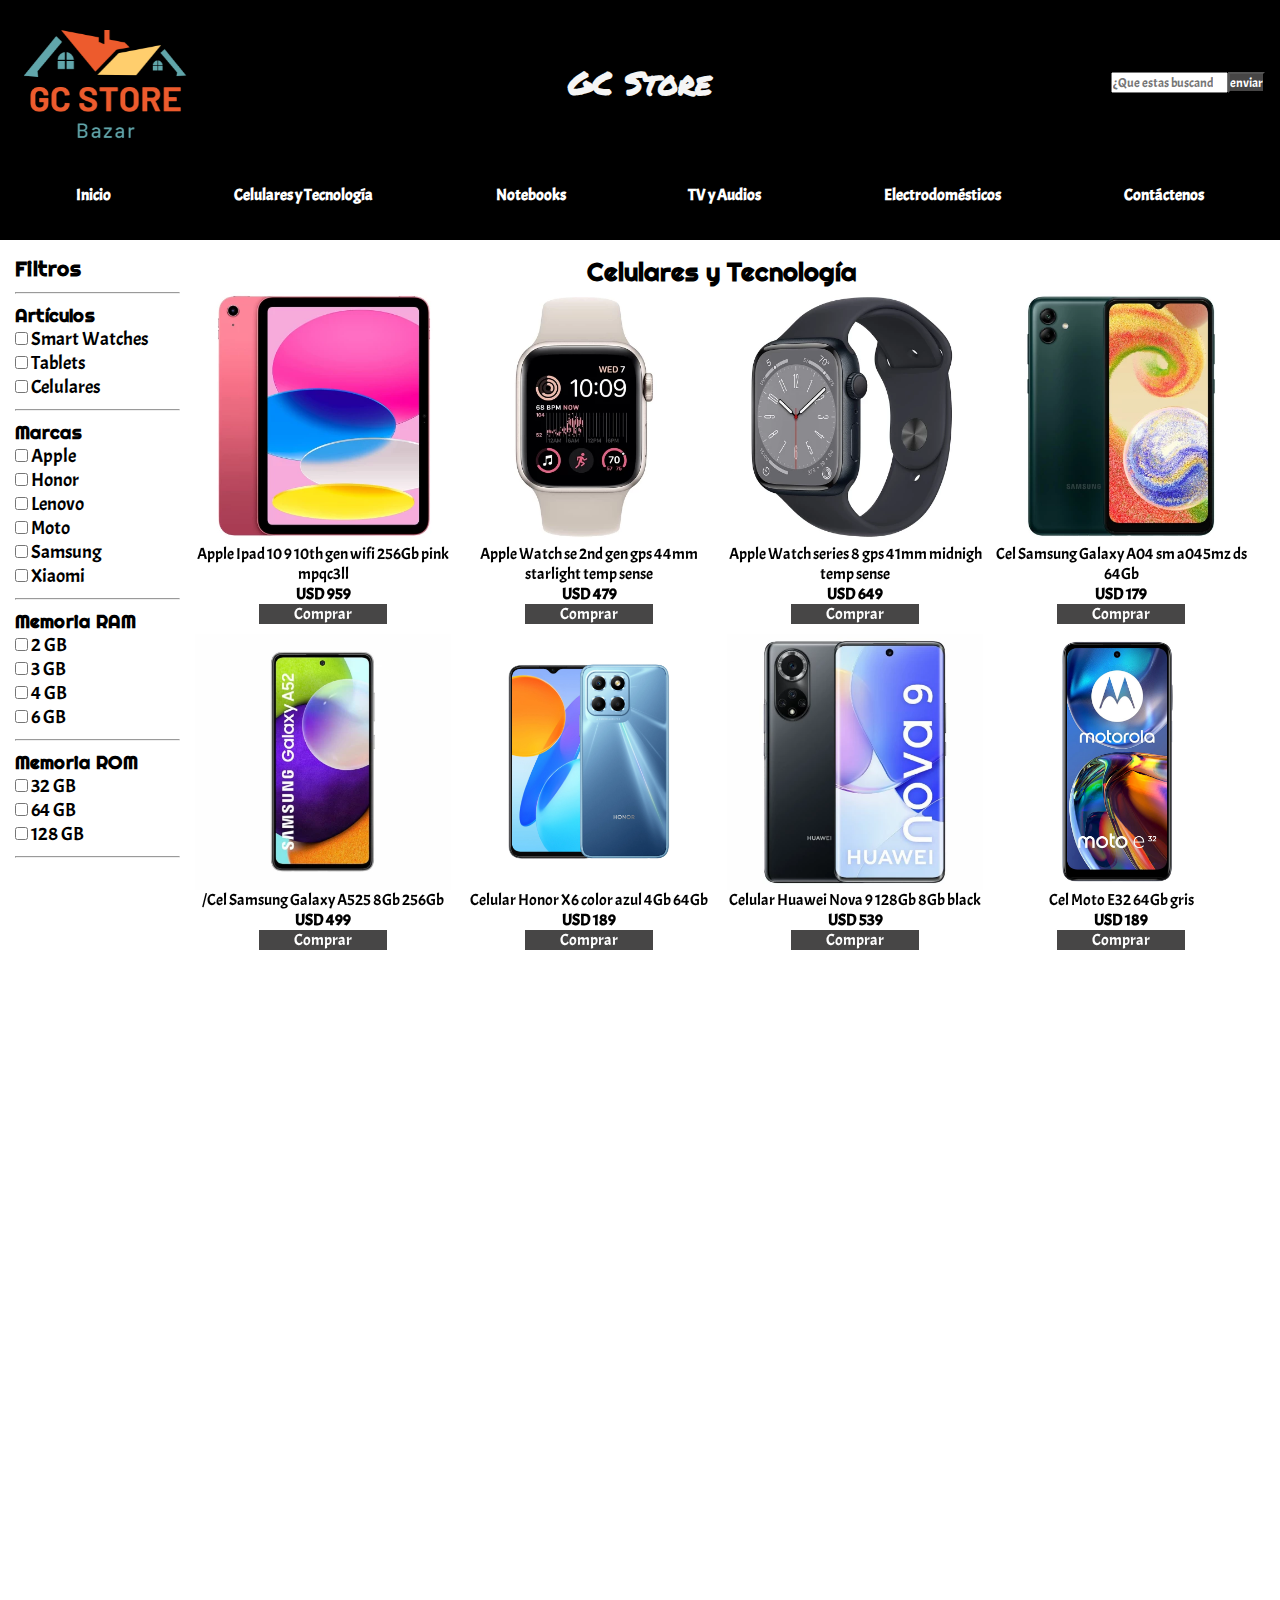
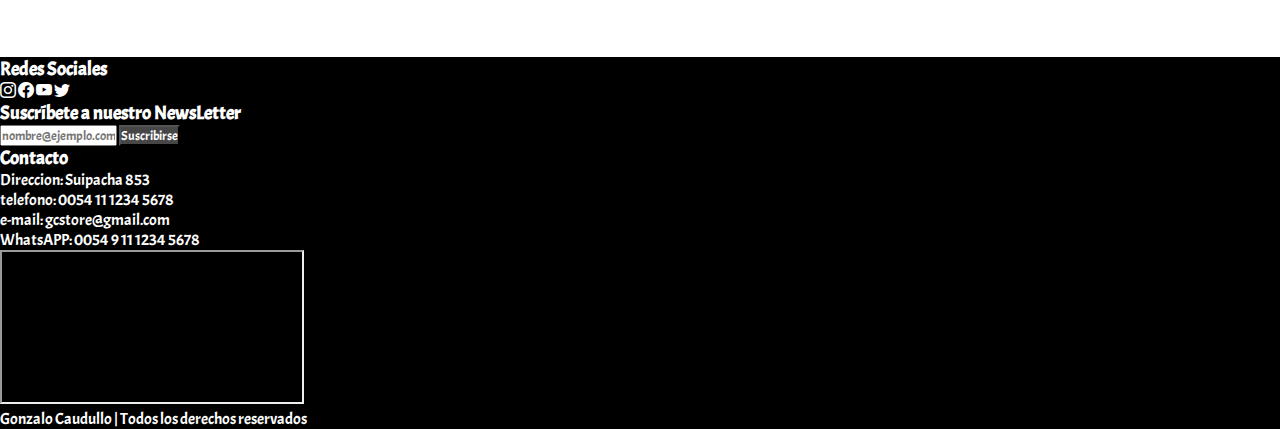
==== commit 3952af54: "Desarrollo Footer con Bootstrap y ajusto detalles del formulario contáctenos" ====
--- a/pages/cel-y-tec.html
+++ b/pages/cel-y-tec.html
@@ -10,12 +10,13 @@
         content="Contamos con un amplio catalogo de celulares, Tablets y Smart Watch. Enviamos a todo el País. Tecnología con garantía.">
     <link href="https://cdn.jsdelivr.net/npm/bootstrap@5.3.0-alpha3/dist/css/bootstrap.min.css" rel="stylesheet"
         integrity="sha384-KK94CHFLLe+nY2dmCWGMq91rCGa5gtU4mk92HdvYe+M/SXH301p5ILy+dN9+nJOZ" crossorigin="anonymous">
+    <link rel="stylesheet" href="https://cdn.jsdelivr.net/npm/bootstrap-icons@1.10.4/font/bootstrap-icons.css">
     <link rel="stylesheet" href="../css/styles.css">
     <link href="https://unpkg.com/aos@2.3.1/dist/aos.css" rel="stylesheet">
 </head>
 
 <body>
-    <header class="header">
+    <header class="header bg-head-foot">
         <figure>
             <img data-aos="flip-left" data-aos-easing="ease-out-cubic" data-aos-duration="2000" class="header__logo"
                 src="../img/logo-gcstore.png" alt="Logo GC Store">
@@ -24,8 +25,9 @@
             <h1>GC Store</h1>
         </div>
         <form class="header__form" action="">
-            <input class="header__form-search" type="search" placeholder="Buscar...">
-            <input class="header__form-submit-search" type="submit" value="enviar">
+            <input class="header__form-search form-control-sm me-2" type="search" placeholder="¿Que estas buscando?">
+            <input class="header__form-submit-search btn btn-sm mi-btn" type="submit"
+                value="enviar">
         </form>
         <nav class="header__nav">
             <ul class="header__nav-list-nav">
@@ -230,31 +232,44 @@
         </section>
     </main>
 
-    <footer class="footer">
-        <div class="footer__contenedor-redes">
-            <h3>Siguenos En:</h3>
-            <ul>
-                <li><img src="../img/fb_icon-icons.com_65434.png" alt="facebook-icon"><a href="">Facebook</a></li>
-                <li><img src="../img/social_media_logo_twitter_icon-icons.com_59061.png" alt="facebook-icon"><a
-                        href="">Twitter</a></li>
-                <li><img src="../img/social_media_logo_instagram_icon-icons.com_59062.png" alt="facebook-icon"><a
-                        href="">Instagram</a></li>
-            </ul>
-        </div>
-
-        <div class="footer__contacto">
-            <h3>Contacto:</h3>
-            <div class="footer__contacto__contenedor">
-                <ul>
-                    <li>Direccion: Suipacha 853</li>
-                    <li>telefono: 0054 11 1234 5678 </li>
-                    <li>e-mail: gcstore@gmail.com</li>
-                    <li>WhatsAPP: 0054 9 11 1234 5678 </li>
-                </ul>
-                <iframe class="footer__contacto-iframe-gmaps"
-                    src="https://www.google.com/maps/embed?pb=!1m18!1m12!1m3!1d11045.826780831363!2d-58.38901411533874!3d-34.60557881953259!2m3!1f0!2f0!3f0!3m2!1i1024!2i768!4f13.1!3m3!1m2!1s0x95bccac9b6e2e197%3A0x750fd7bfead405ed!2sSuipacha%20853%2C%20C1008AAQ%20CABA%2C%20Argentina!5e0!3m2!1ses-419!2suy!4v1678734694601!5m2!1ses-419!2suy"
-                    width="600" height="450" style="border:0;" allowfullscreen="" loading="lazy"
-                    referrerpolicy="no-referrer-when-downgrade"></iframe>
+    <footer class="container-fluid bg-head-foot text-white mt-3">
+        <div class="container">
+            <div class="row d-flex justify-content-lg-beetween align-items-center border-bottom">
+                <!-- Redes Sociales -->
+                <div class="col-12 col-md-6 p-3">
+                    <h3 class="text-center">Redes Sociales</h3>
+                    <div class="fs-2 d-flex justify-content-around">
+                        <i class="bi bi-instagram"></i>
+                        <i class="bi bi-facebook"></i>
+                        <i class="bi bi-youtube"></i>
+                        <i class="bi bi-twitter"></i>
+                    </div>
+                    <!-- Subscripción al newsletter -->
+                    <div class="col-12 p-5">
+                        <h3 class="text-center">Suscríbete a nuestro NewsLetter</h3>
+                        <form class="d-flex gap-2" action="">
+                            <input class="form-control" type="email" placeholder="nombre@ejemplo.com">
+                            <input class="btn mi-btn" type="submit" value="Suscribirse">
+                        </form>
+                    </div>
+                </div>
+                <!-- Información de Contacto -->
+                <div class="col-12 col-md-6 d-flex flex-column align-items-center p-3">
+                    <h3 class="text-center">Contacto</h3>
+                    <ul>
+                        <li>Direccion: Suipacha 853</li>
+                        <li>telefono: 0054 11 1234 5678 </li>
+                        <li>e-mail: gcstore@gmail.com</li>
+                        <li>WhatsAPP: 0054 9 11 1234 5678 </li>
+                    </ul>
+                    <iframe class="align-items-center"
+                        src="https://www.google.com/maps/embed?pb=!1m18!1m12!1m3!1d11045.826780831363!2d-58.38901411533874!3d-34.60557881953259!2m3!1f0!2f0!3f0!3m2!1i1024!2i768!4f13.1!3m3!1m2!1s0x95bccac9b6e2e197%3A0x750fd7bfead405ed!2sSuipacha%20853%2C%20C1008AAQ%20CABA%2C%20Argentina!5e0!3m2!1ses-419!2suy!4v1678734694601!5m2!1ses-419!2suy"
+                        allowfullscreen="" loading="lazy" referrerpolicy="no-referrer-when-downgrade"></iframe>
+
+                </div>
+            </div>
+            <div>
+                <p class="text-center m-0 p-2">Gonzalo Caudullo | Todos los derechos reservados</p>
             </div>
         </div>
 
--- a/css/styles.css
+++ b/css/styles.css
@@ -31,7 +31,11 @@
 }
 
 .bg-head-foot {
-  background-color: rgba(0, 0, 0, 0);
+  background-color: rgb(0, 0, 0);
+}
+
+.text-white {
+  color: rgb(255, 255, 255);
 }
 
 .header {
@@ -40,7 +44,6 @@
   padding-left: 15px;
   padding-right: 15px;
   color: whitesmoke;
-  /* padding-bottom: none; */
 }
 .header__titulo-principal h1 {
   color: whitesmoke;
@@ -54,7 +57,7 @@
 .header__nav-list-nav {
   display: flex;
   flex-direction: column;
-  gap: 10px;
+  margin-bottom: 0;
 }
 .header__nav-list-nav li {
   font-weight: bold;
@@ -74,7 +77,7 @@
     display: grid;
     grid-template-columns: 1fr 1fr 1fr;
     grid-template-rows: 15vh 10vh;
-    grid-gap: 10px;
+    grid-gap: 0px;
     align-items: center;
   }
   .header__logo {
@@ -94,70 +97,6 @@
   }
   .header__nav {
     grid-column: span 3;
-  }
-}
-.footer {
-  display: flex;
-  flex-direction: column;
-  flex-wrap: wrap;
-  justify-content: space-around;
-  background-color: black;
-  padding: 15px;
-}
-.footer__contacto {
-  display: flex;
-  flex-direction: column;
-  color: white;
-  text-align: left;
-}
-.footer__contacto-h3 {
-  text-align: center;
-}
-.footer__contacto-contenedor {
-  display: flex;
-  flex-direction: column;
-  color: white;
-  align-items: center;
-  /* gap: 20px; */
-}
-.footer__contacto-iframe-gmaps {
-  width: 80vw;
-  height: 80vw;
-  padding: 20px;
-  align-items: center;
-}
-.footer__contenedor-redes {
-  display: flex;
-  flex-direction: column;
-  padding: 10px;
-  align-items: center;
-}
-.footer__contenedor-redes li {
-  display: flex;
-  flex-direction: row;
-}
-.footer__contenedor-redes li a {
-  color: white;
-  padding: 10px;
-  text-decoration: none;
-}
-.footer__contenedor-redes h3 {
-  color: white;
-}
-.footer__contenedor-redes img {
-  width: 30px;
-}
-
-@media (min-width: 576px) {
-  .footer {
-    display: flex;
-    flex-direction: row;
-  }
-  .footer__contacto-iframe-gmaps {
-    width: 30vw;
-    height: 20vw;
-    padding: 20px;
-    align-items: center;
   }
 }
 .ofertas-seccion__tarjeta {
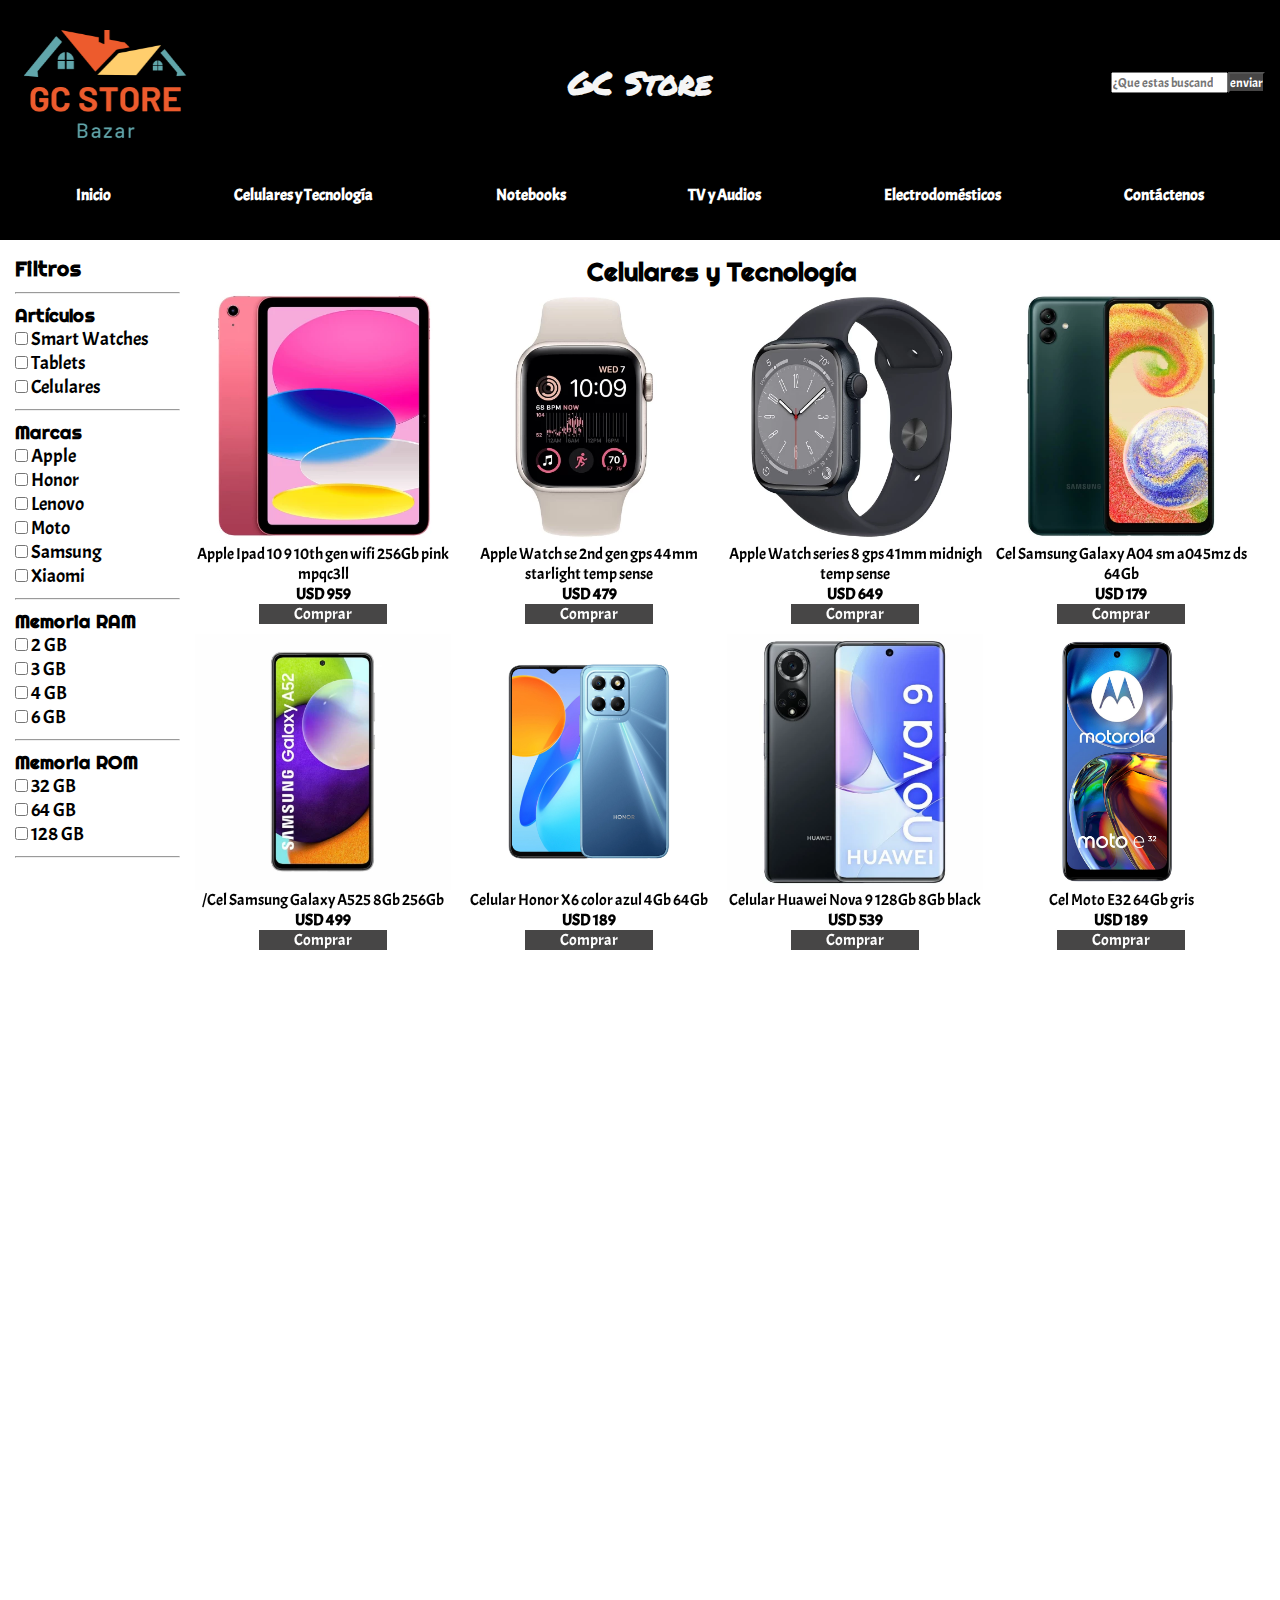
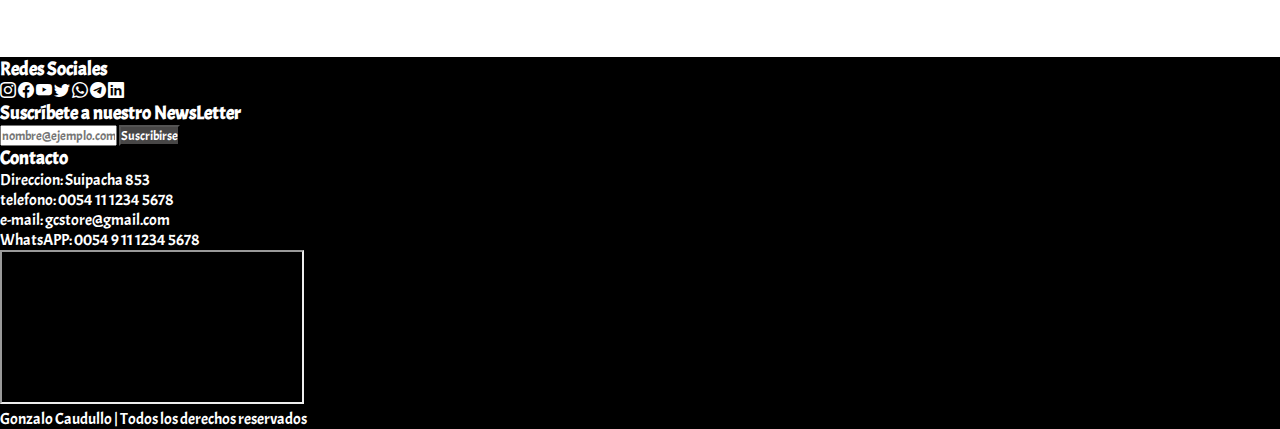
==== commit 6e3cbf2b: "Ajusto Footer en todas las pages" ====
--- a/pages/cel-y-tec.html
+++ b/pages/cel-y-tec.html
@@ -243,6 +243,9 @@
                         <i class="bi bi-facebook"></i>
                         <i class="bi bi-youtube"></i>
                         <i class="bi bi-twitter"></i>
+                        <i class="bi bi-whatsapp"></i>
+                        <i class="bi bi-telegram"></i>
+                        <i class="bi bi-linkedin"></i>
                     </div>
                     <!-- Subscripción al newsletter -->
                     <div class="col-12 p-5">
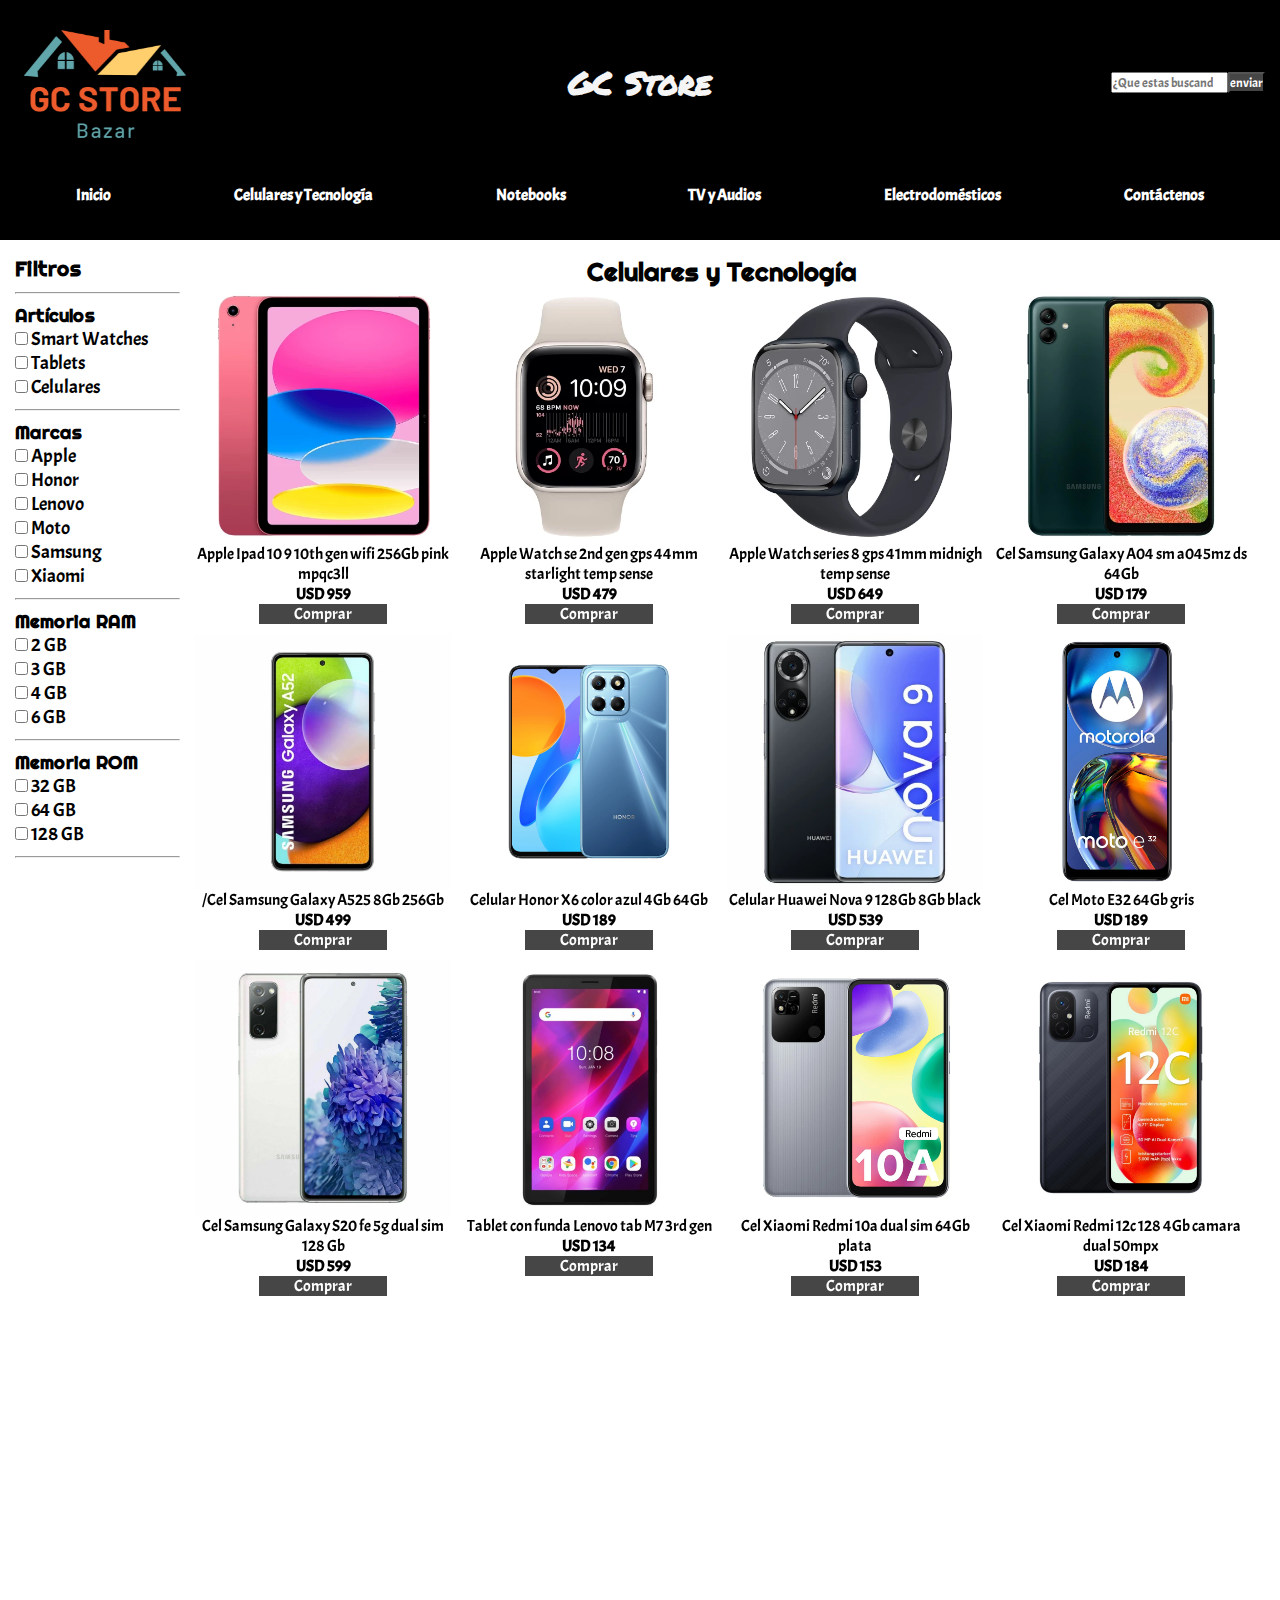
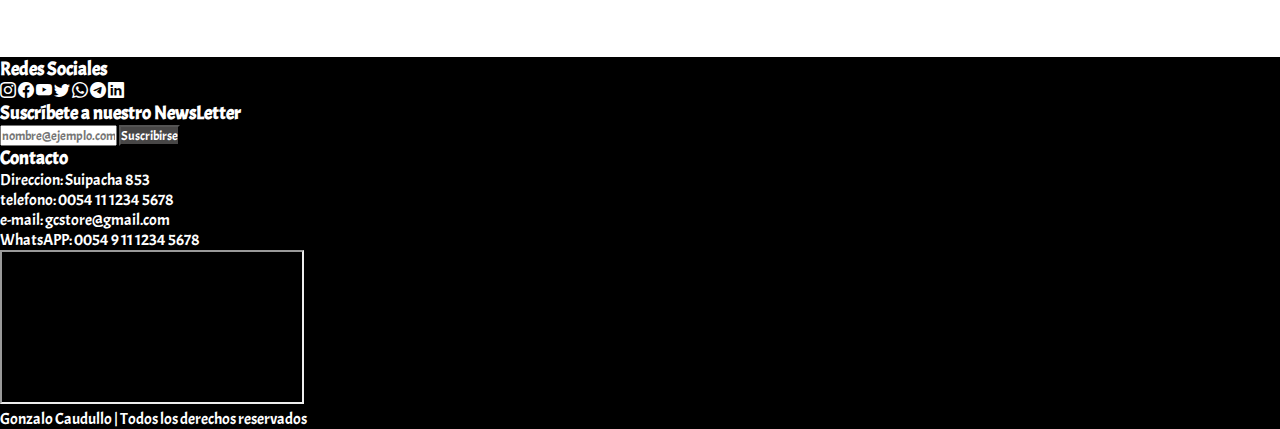
==== commit 14e92175: "ajusto SEO" ====
--- a/pages/cel-y-tec.html
+++ b/pages/cel-y-tec.html
@@ -8,6 +8,7 @@
     <title>GC Store - Celulares y Tecnología para todos los gustos</title>
     <meta name="description"
         content="Contamos con un amplio catalogo de celulares, Tablets y Smart Watch. Enviamos a todo el País. Tecnología con garantía.">
+    <meta name="robots" content="index,follow">
     <link href="https://cdn.jsdelivr.net/npm/bootstrap@5.3.0-alpha3/dist/css/bootstrap.min.css" rel="stylesheet"
         integrity="sha384-KK94CHFLLe+nY2dmCWGMq91rCGa5gtU4mk92HdvYe+M/SXH301p5ILy+dN9+nJOZ" crossorigin="anonymous">
     <link rel="stylesheet" href="https://cdn.jsdelivr.net/npm/bootstrap-icons@1.10.4/font/bootstrap-icons.css">
@@ -26,8 +27,7 @@
         </div>
         <form class="header__form" action="">
             <input class="header__form-search form-control-sm me-2" type="search" placeholder="¿Que estas buscando?">
-            <input class="header__form-submit-search btn btn-sm mi-btn" type="submit"
-                value="enviar">
+            <input class="header__form-submit-search btn btn-sm mi-btn" type="submit" value="enviar">
         </form>
         <nav class="header__nav">
             <ul class="header__nav-list-nav">
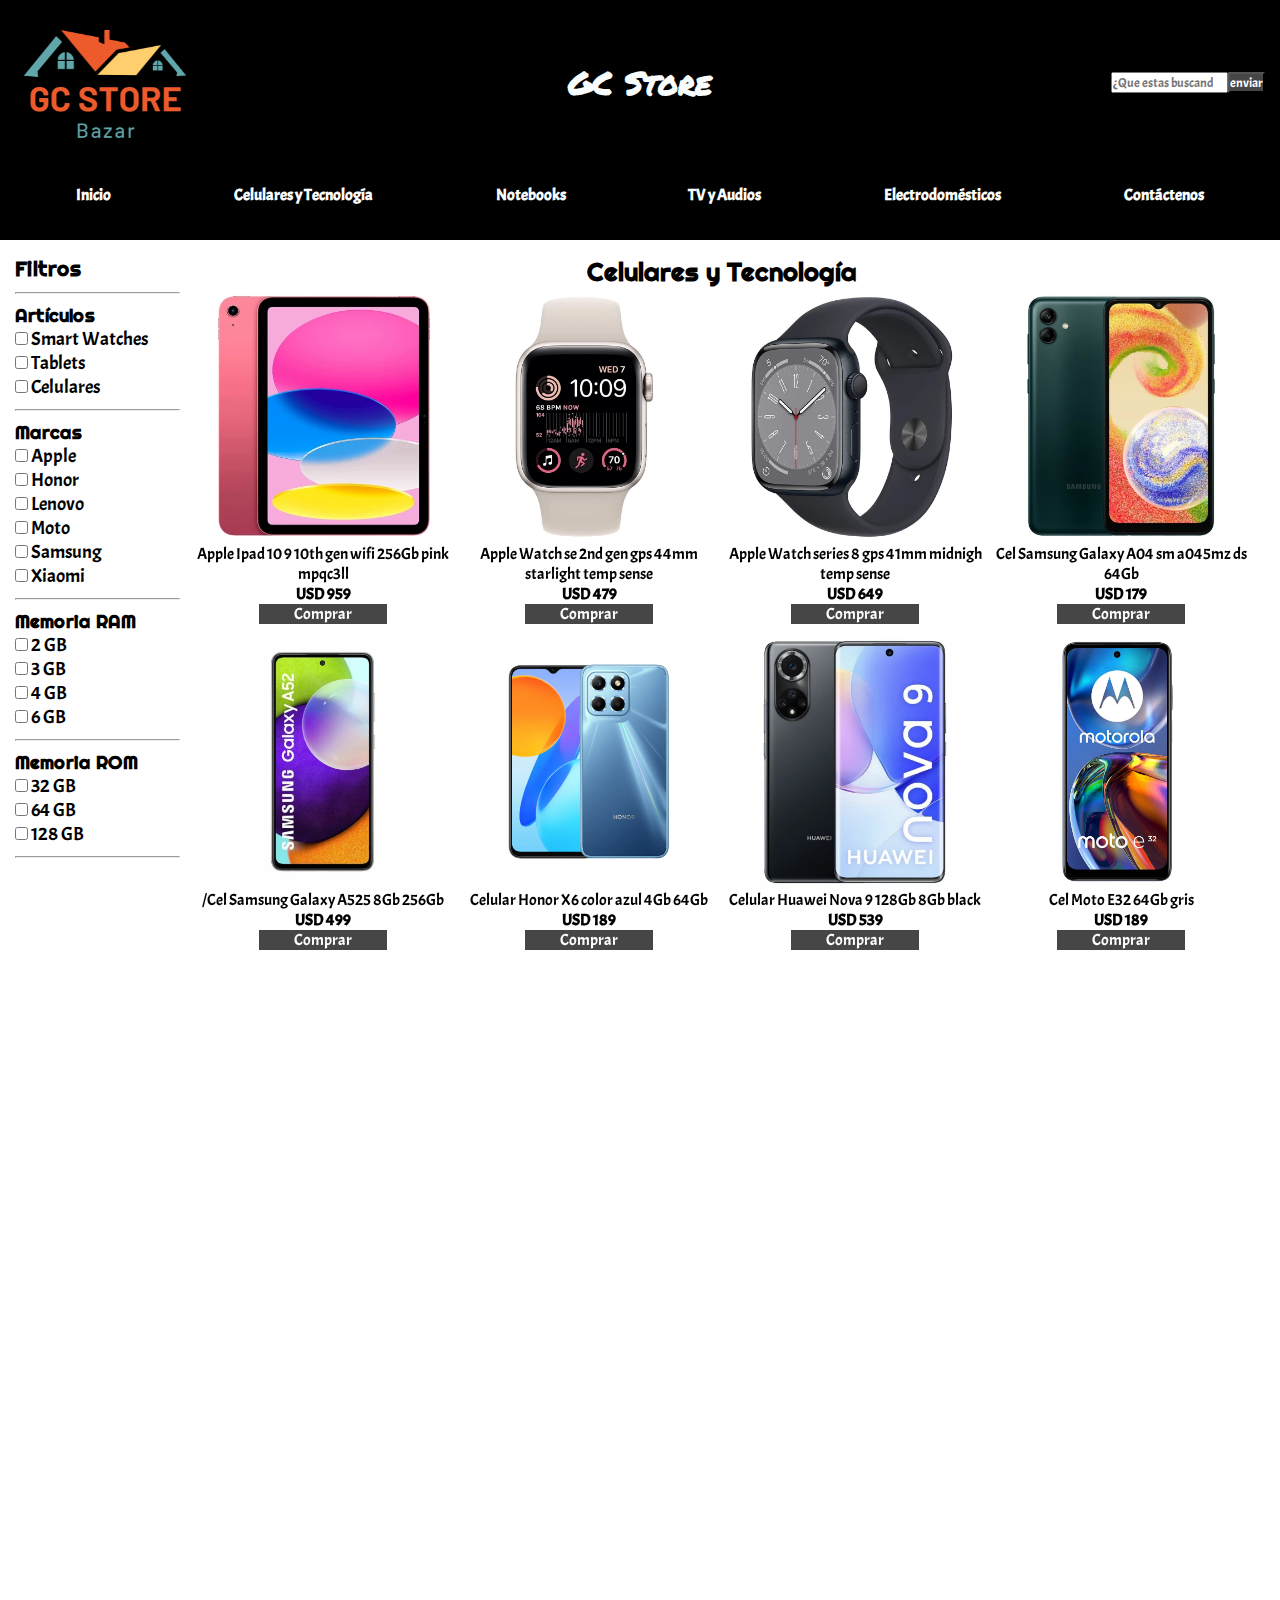
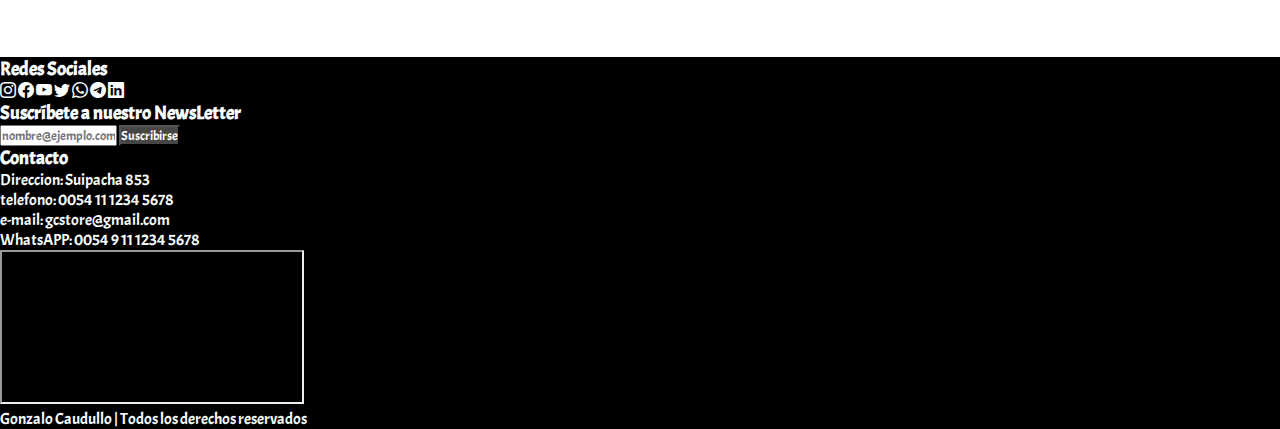
==== commit d991fe0f: "Corrijo detalles y agrego mixins de scss" ====
--- a/pages/cel-y-tec.html
+++ b/pages/cel-y-tec.html
@@ -232,7 +232,7 @@
         </section>
     </main>
 
-    <footer class="container-fluid bg-head-foot text-white mt-3">
+    <footer class="container-fluid bg-head-foot text-color mt-3">
         <div class="container">
             <div class="row d-flex justify-content-lg-beetween align-items-center border-bottom">
                 <!-- Redes Sociales -->
--- a/css/styles.css
+++ b/css/styles.css
@@ -34,19 +34,18 @@
   background-color: rgb(0, 0, 0);
 }
 
-.text-white {
-  color: rgb(255, 255, 255);
+.text-color {
+  color: rgb(249, 253, 253);
 }
 
 .header {
-  background-color: rgb(0, 0, 0);
   padding-top: 15px;
   padding-left: 15px;
   padding-right: 15px;
-  color: whitesmoke;
+  color: rgb(249, 253, 253);
 }
 .header__titulo-principal h1 {
-  color: whitesmoke;
+  color: rgb(249, 253, 253);
   font-family: permanentmaker, "Lucida Sans Regular", "Lucida Grande", "Lucida Sans Unicode", Geneva, Verdana, sans-serif;
   font-size: 2rem;
   text-align: center;
@@ -66,7 +65,7 @@
 }
 .header__nav-list-nav li a {
   text-decoration: none;
-  color: white;
+  color: rgb(249, 253, 253);
 }
 .header__form {
   display: none;
@@ -142,7 +141,6 @@
   background-color: rgb(71, 70, 70);
   color: white;
 }
-
 .mi-btn:hover {
   background-color: white;
   border: 2px solid rgb(71, 70, 70);
@@ -169,7 +167,7 @@
 }
 .main__nuestra-empresa {
   display: flex;
-  flex-flow: column;
+  flex-direction: column;
   align-items: center;
 }
 .main__nuestra-empresa h2 {
